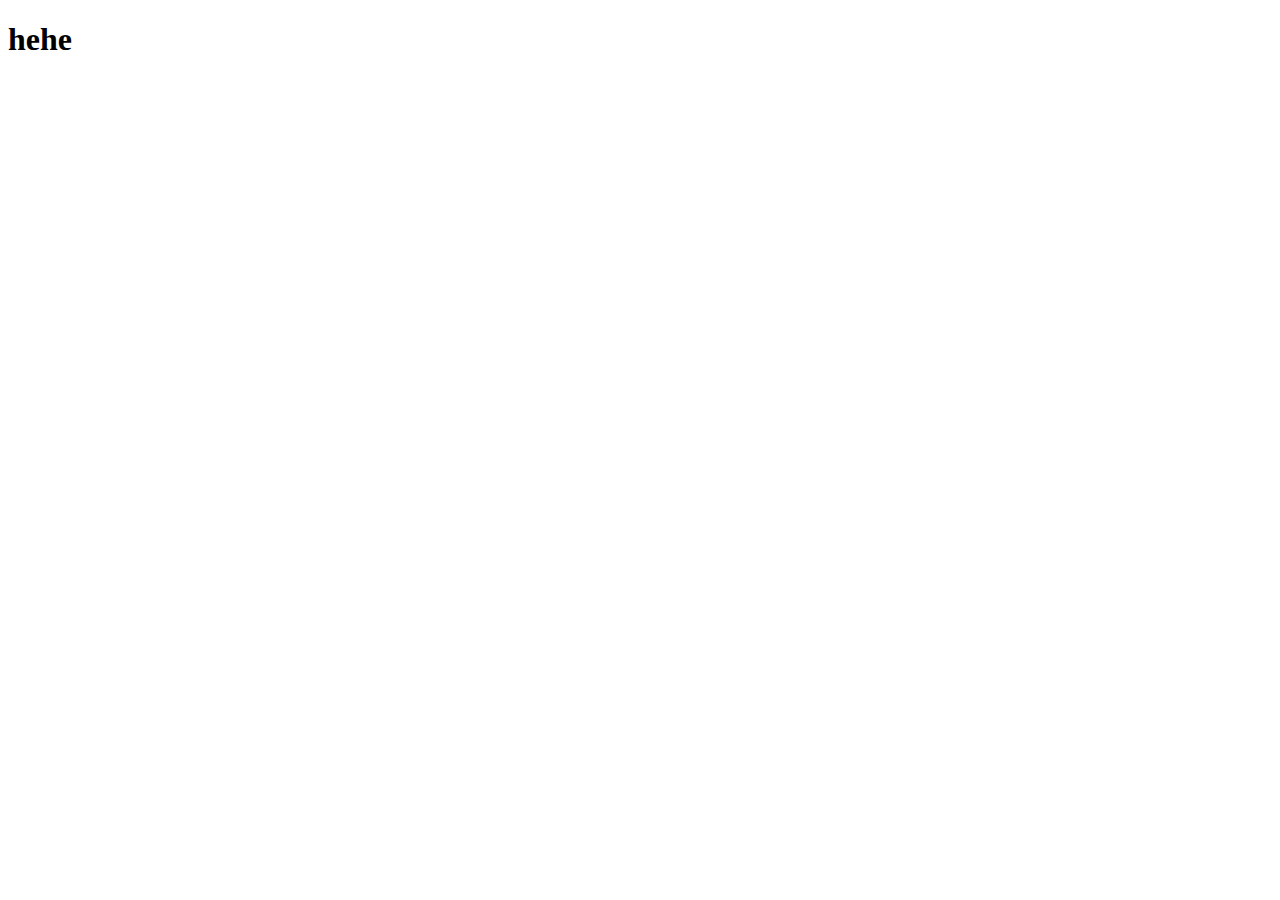
==== index.html @ 1c0e465a "First add" ====
<!DOCTYPE html>
<html lang="en">

<head>
     <meta charset="UTF-8">
     <meta http-equiv="X-UA-Compatible" content="IE=edge">
     <meta name="viewport" content="width=device-width, initial-scale=1.0">
     <title>Panda Commerce</title>
     <!-- bootstrap Stylesheet -->
     <link href="https://cdn.jsdelivr.net/npm/bootstrap@5.1.3/dist/css/bootstrap.min.css" rel="stylesheet"
          integrity="sha384-1BmE4kWBq78iYhFldvKuhfTAU6auU8tT94WrHftjDbrCEXSU1oBoqyl2QvZ6jIW3" crossorigin="anonymous">
</head>

<body>
     <header>
          <h1>hehe</h1>
     </header>




     <!-- js script -->
     <script src="https://cdn.jsdelivr.net/npm/@popperjs/core@2.10.2/dist/umd/popper.min.js"
          integrity="sha384-7+zCNj/IqJ95wo16oMtfsKbZ9ccEh31eOz1HGyDuCQ6wgnyJNSYdrPa03rtR1zdB"
          crossorigin="anonymous"></script>
     <script src="https://cdn.jsdelivr.net/npm/bootstrap@5.1.3/dist/js/bootstrap.min.js"
          integrity="sha384-QJHtvGhmr9XOIpI6YVutG+2QOK9T+ZnN4kzFN1RtK3zEFEIsxhlmWl5/YESvpZ13"
          crossorigin="anonymous"></script>
</body>

</html>
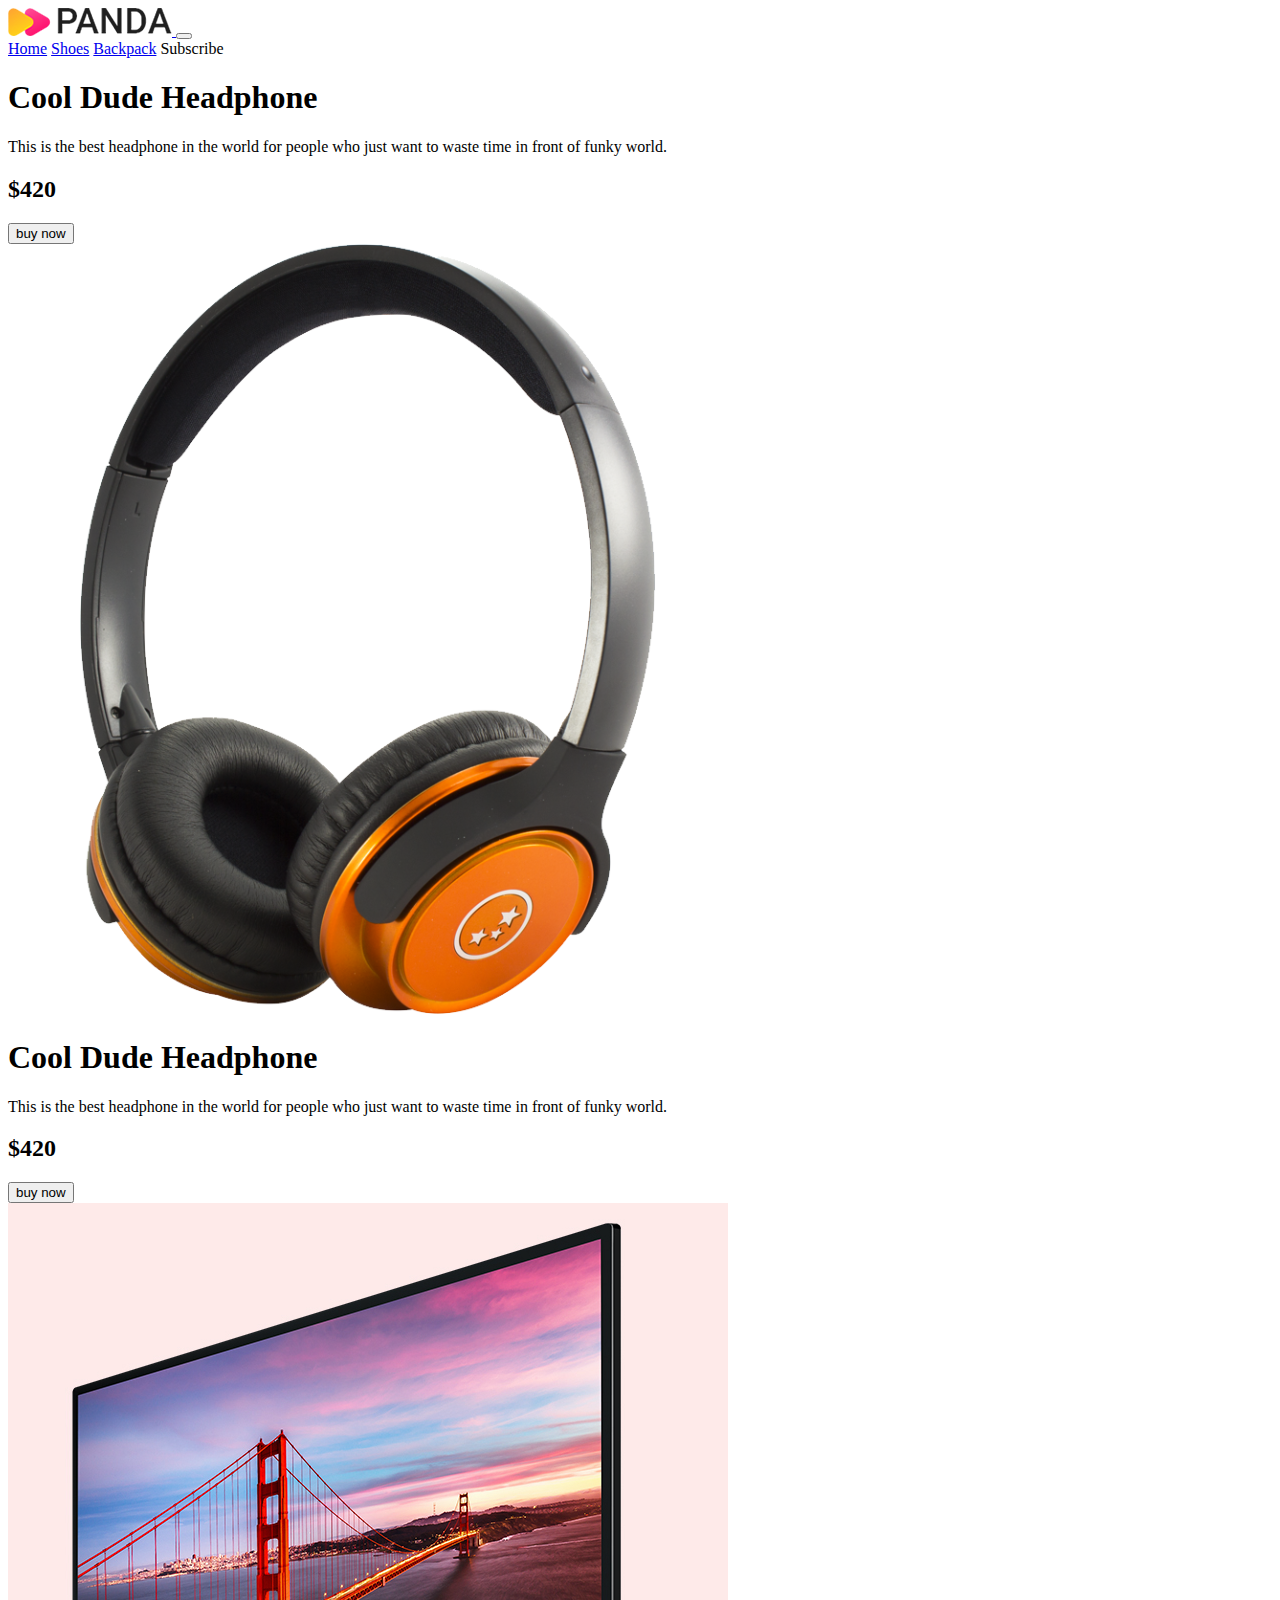
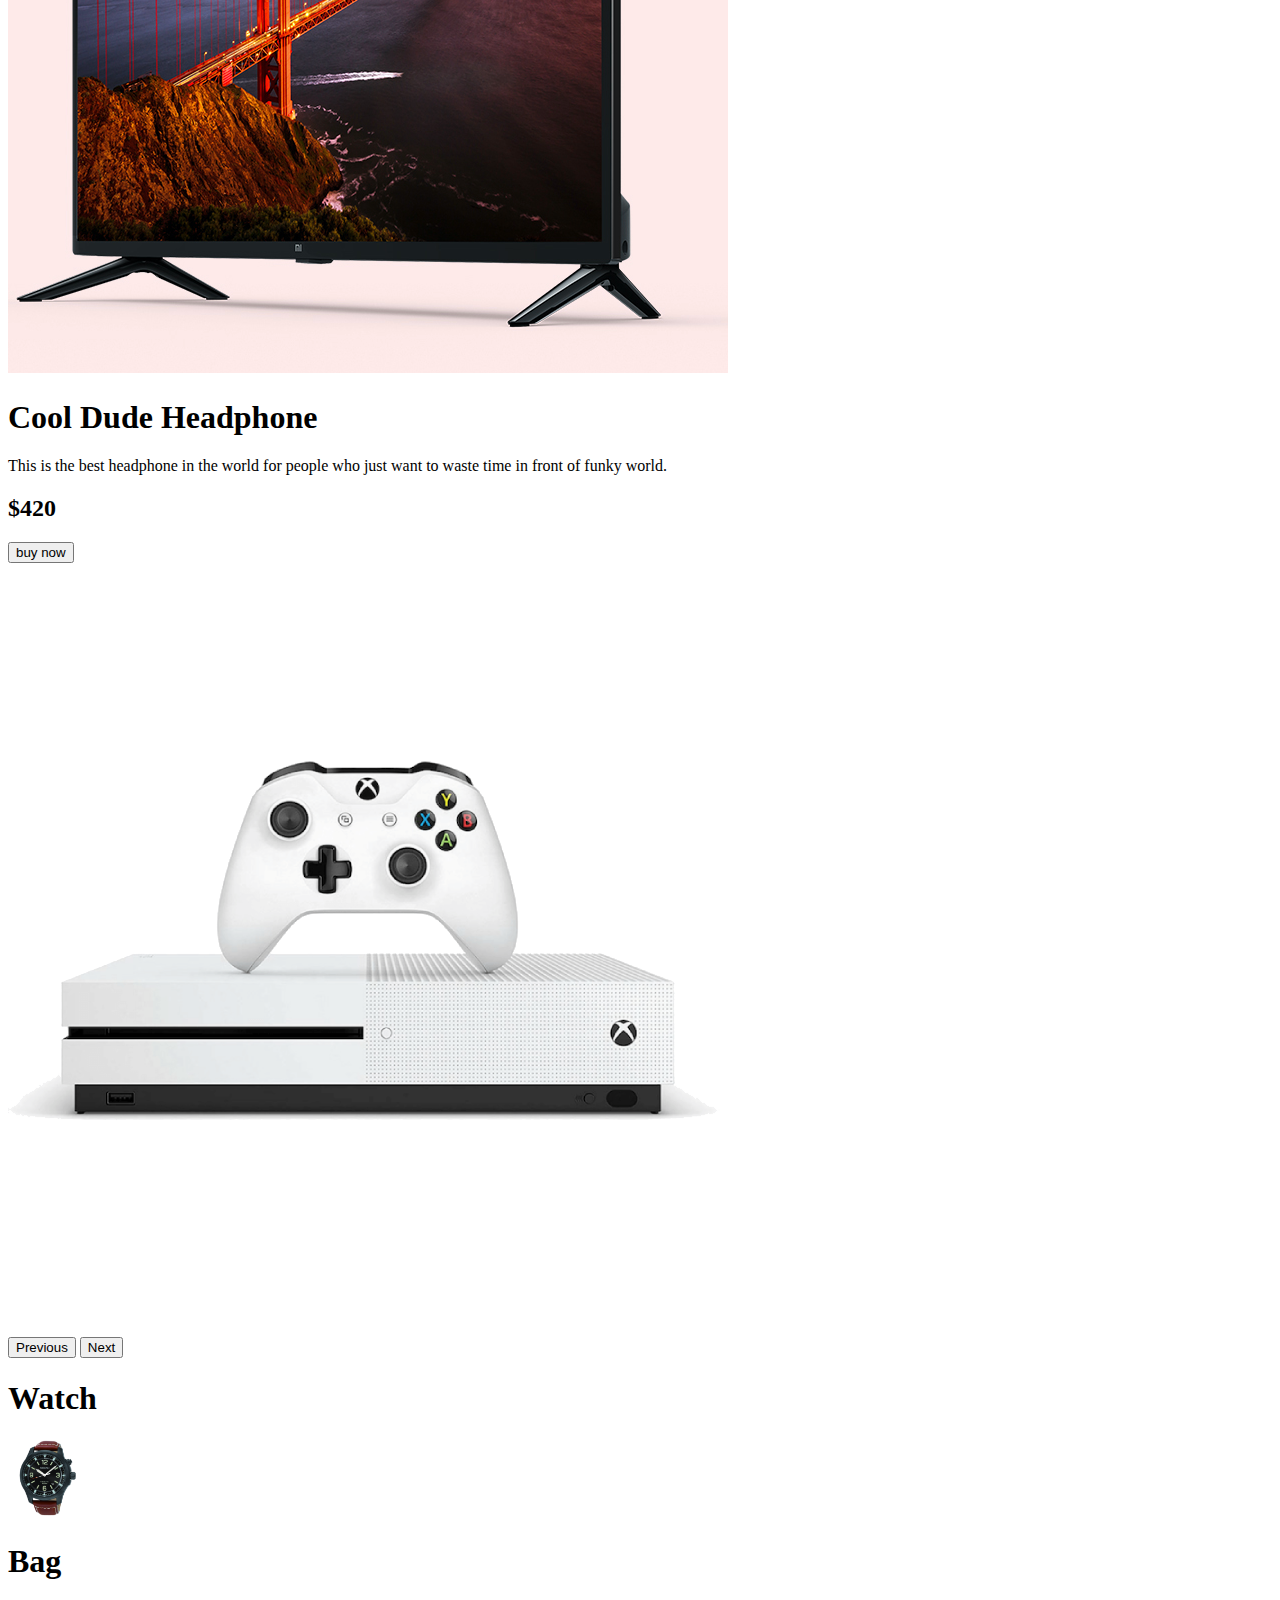
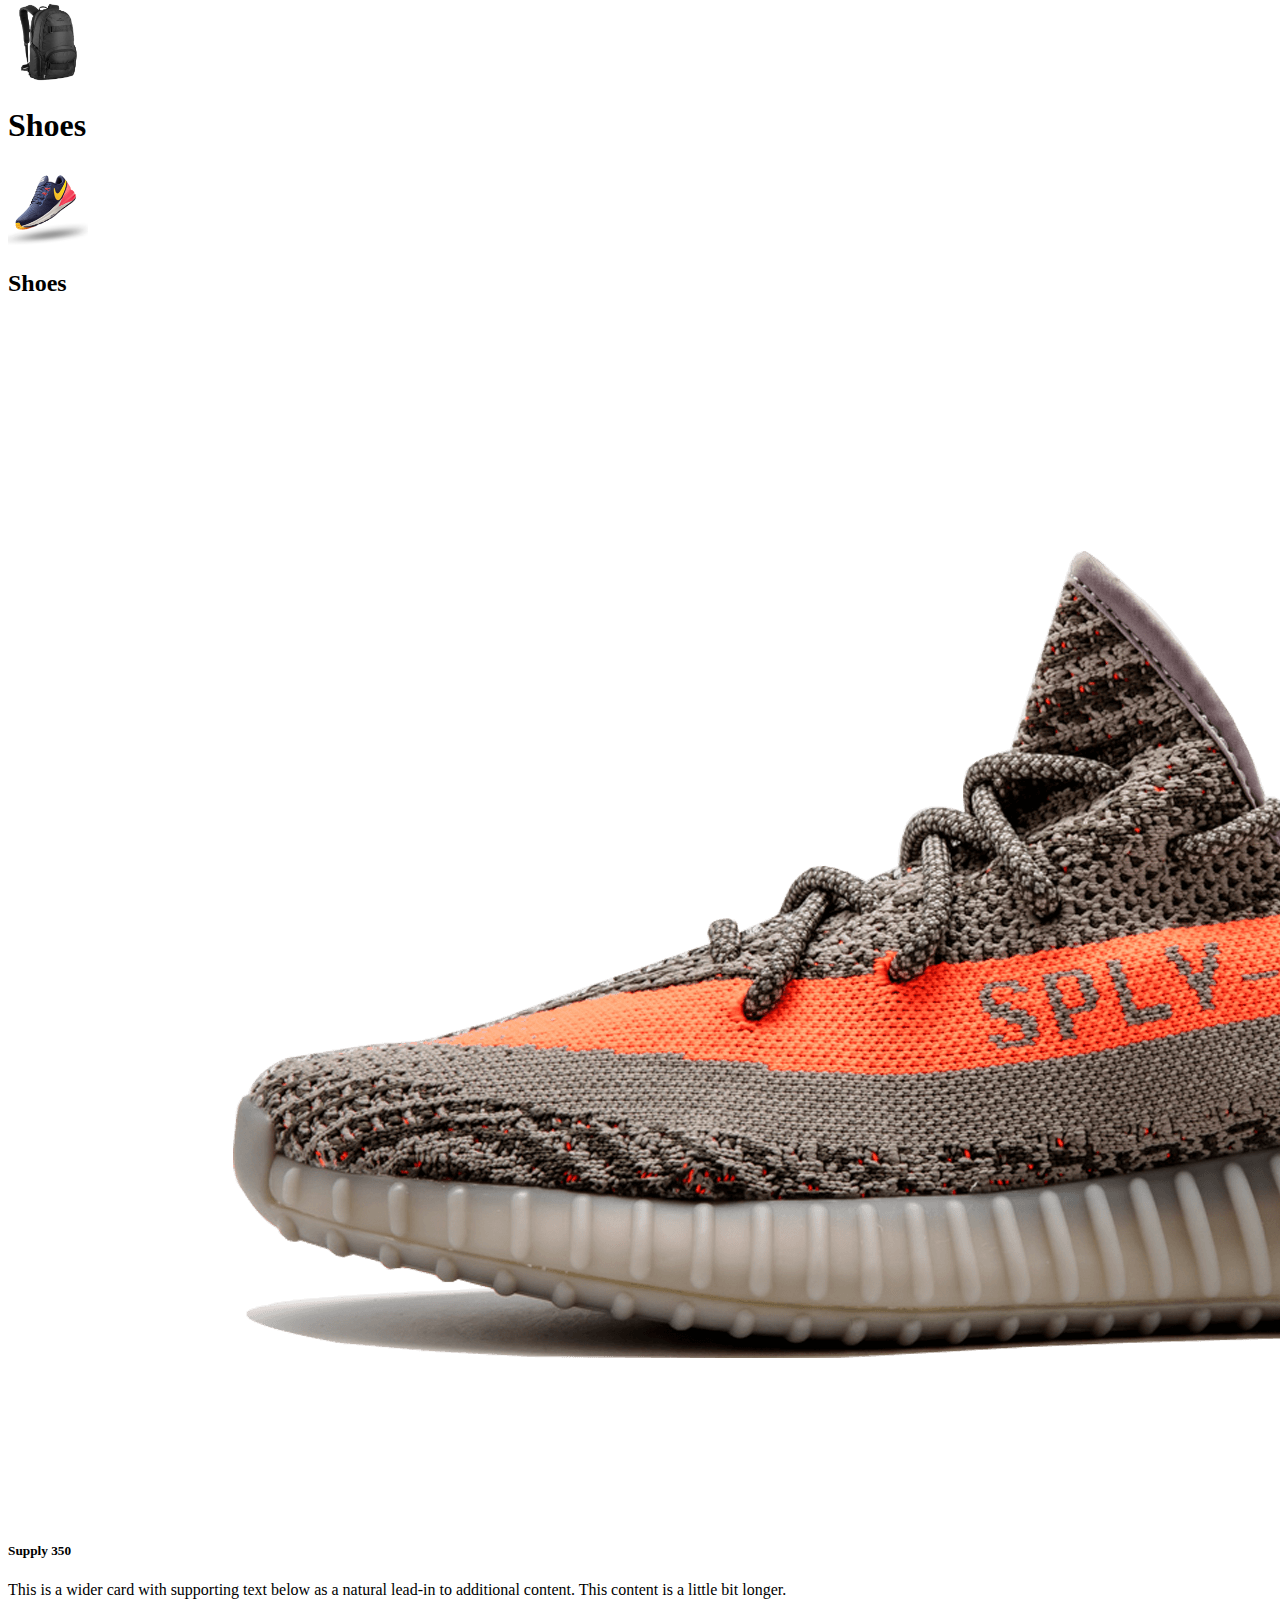
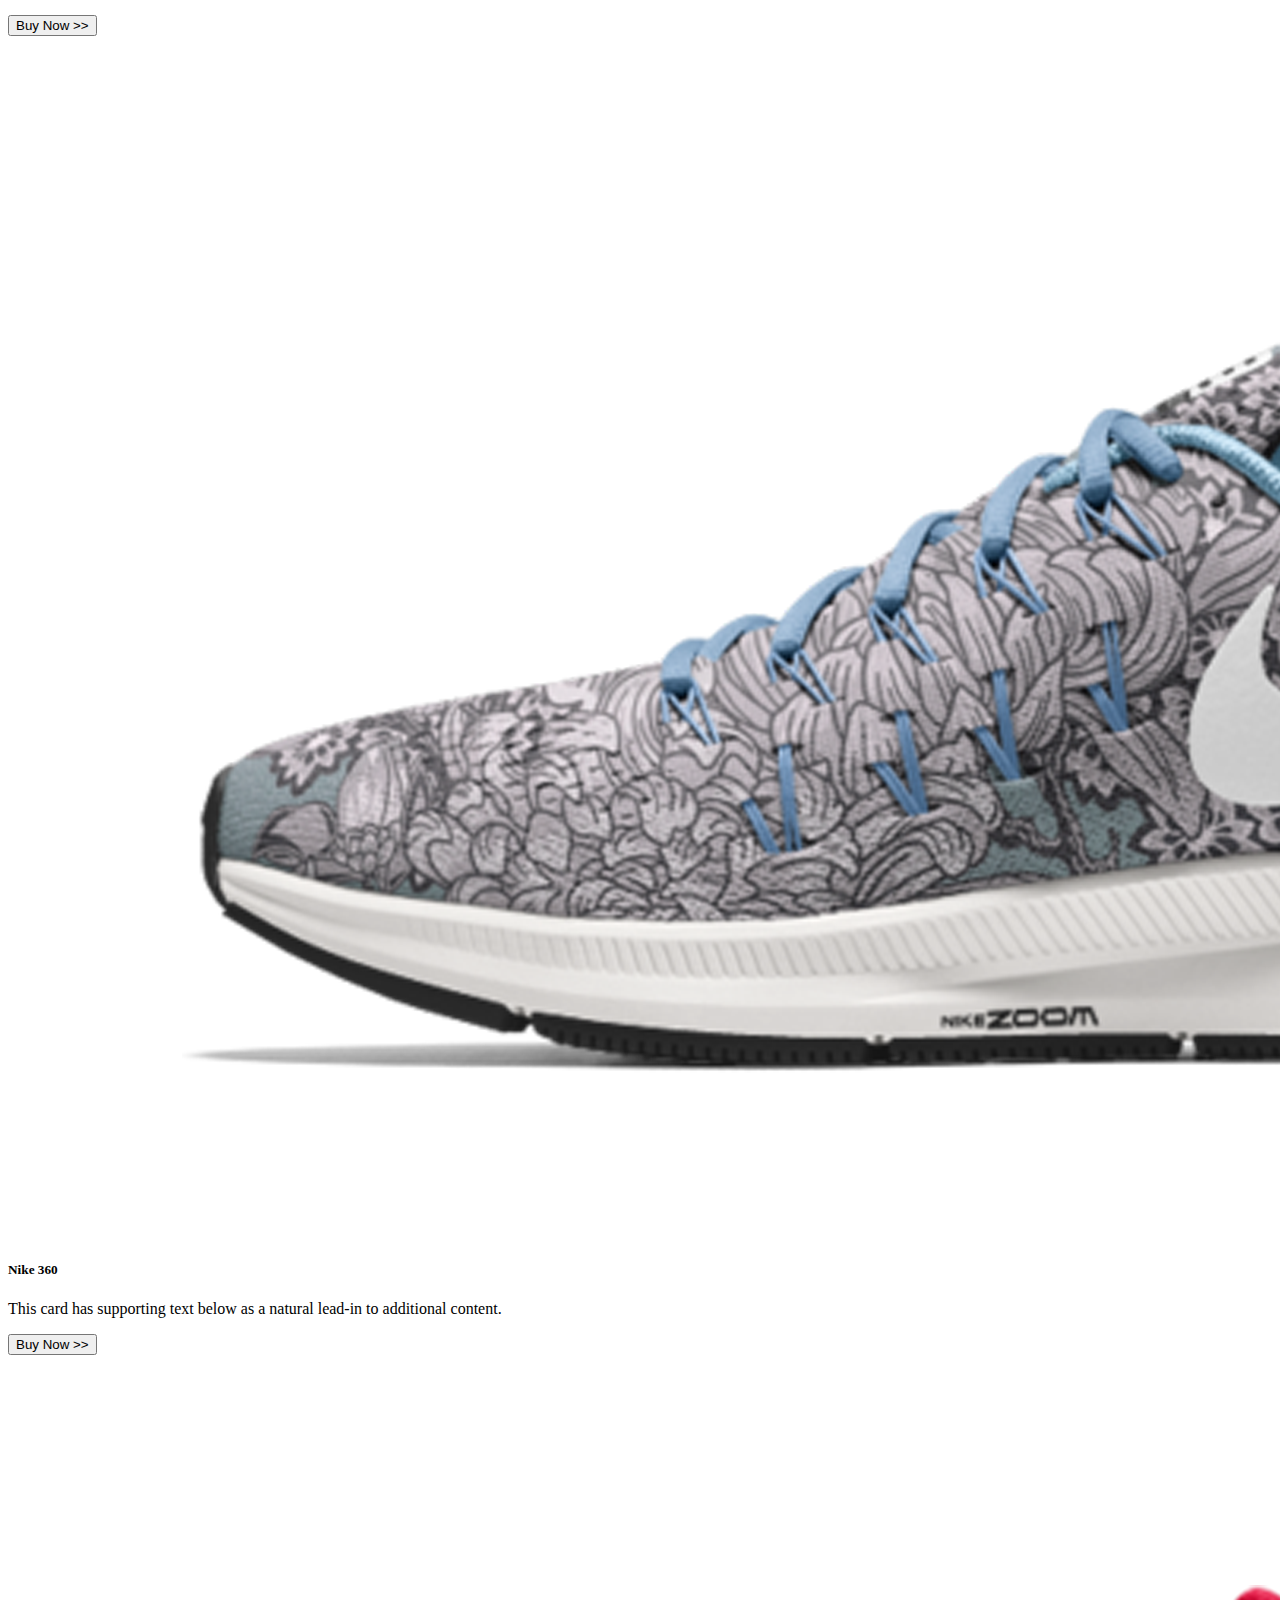
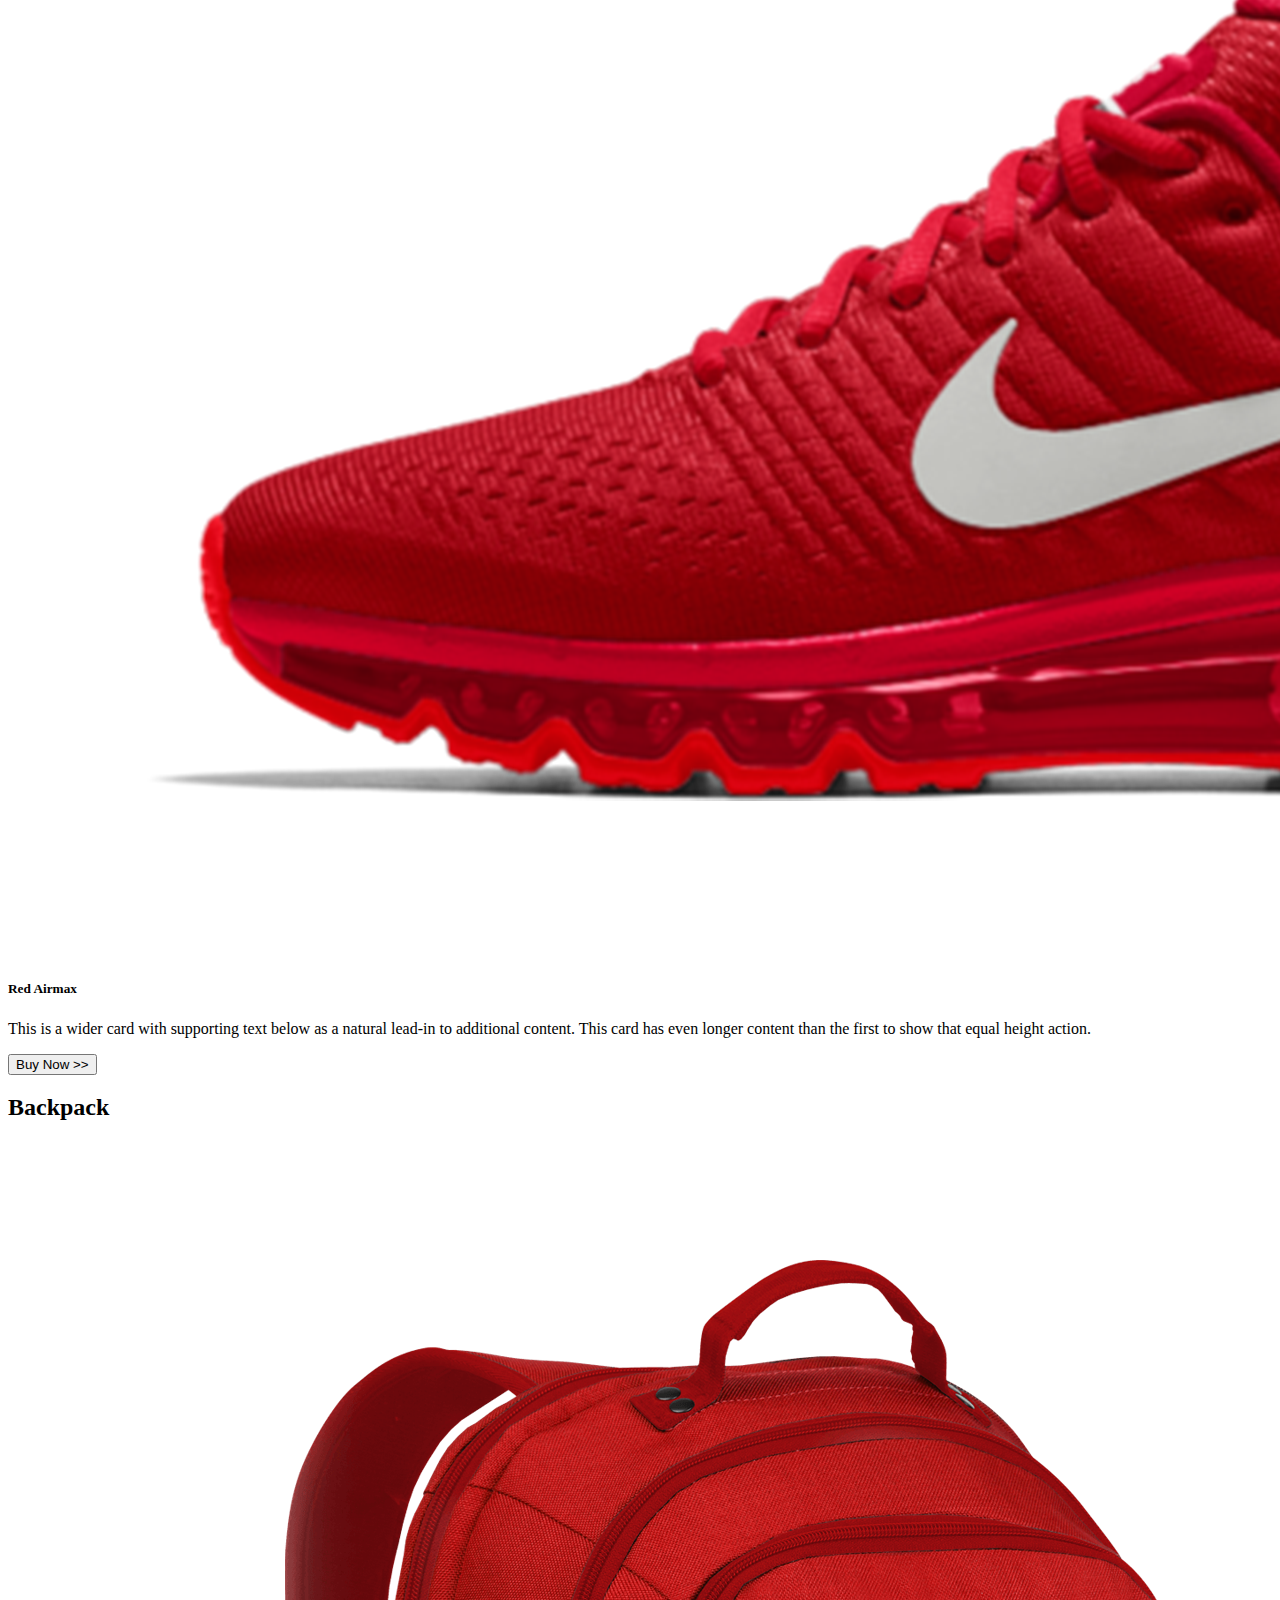
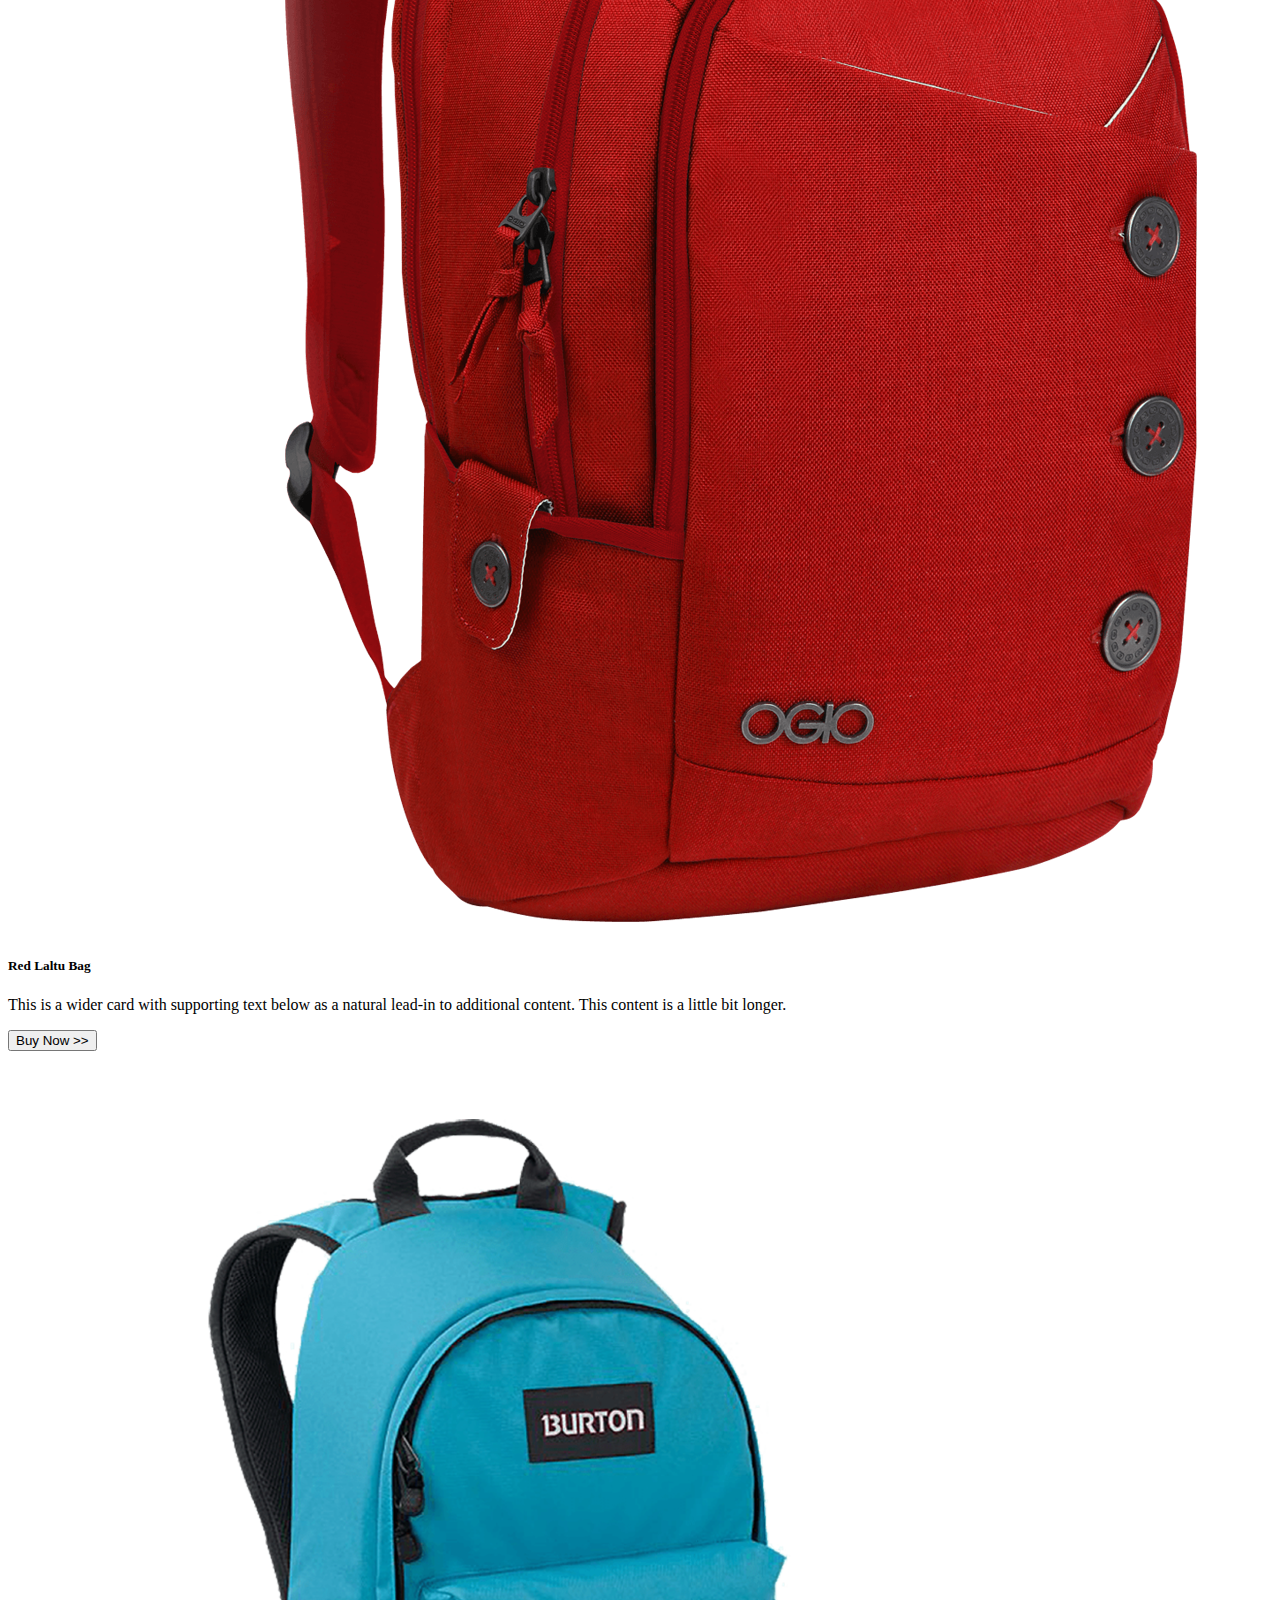
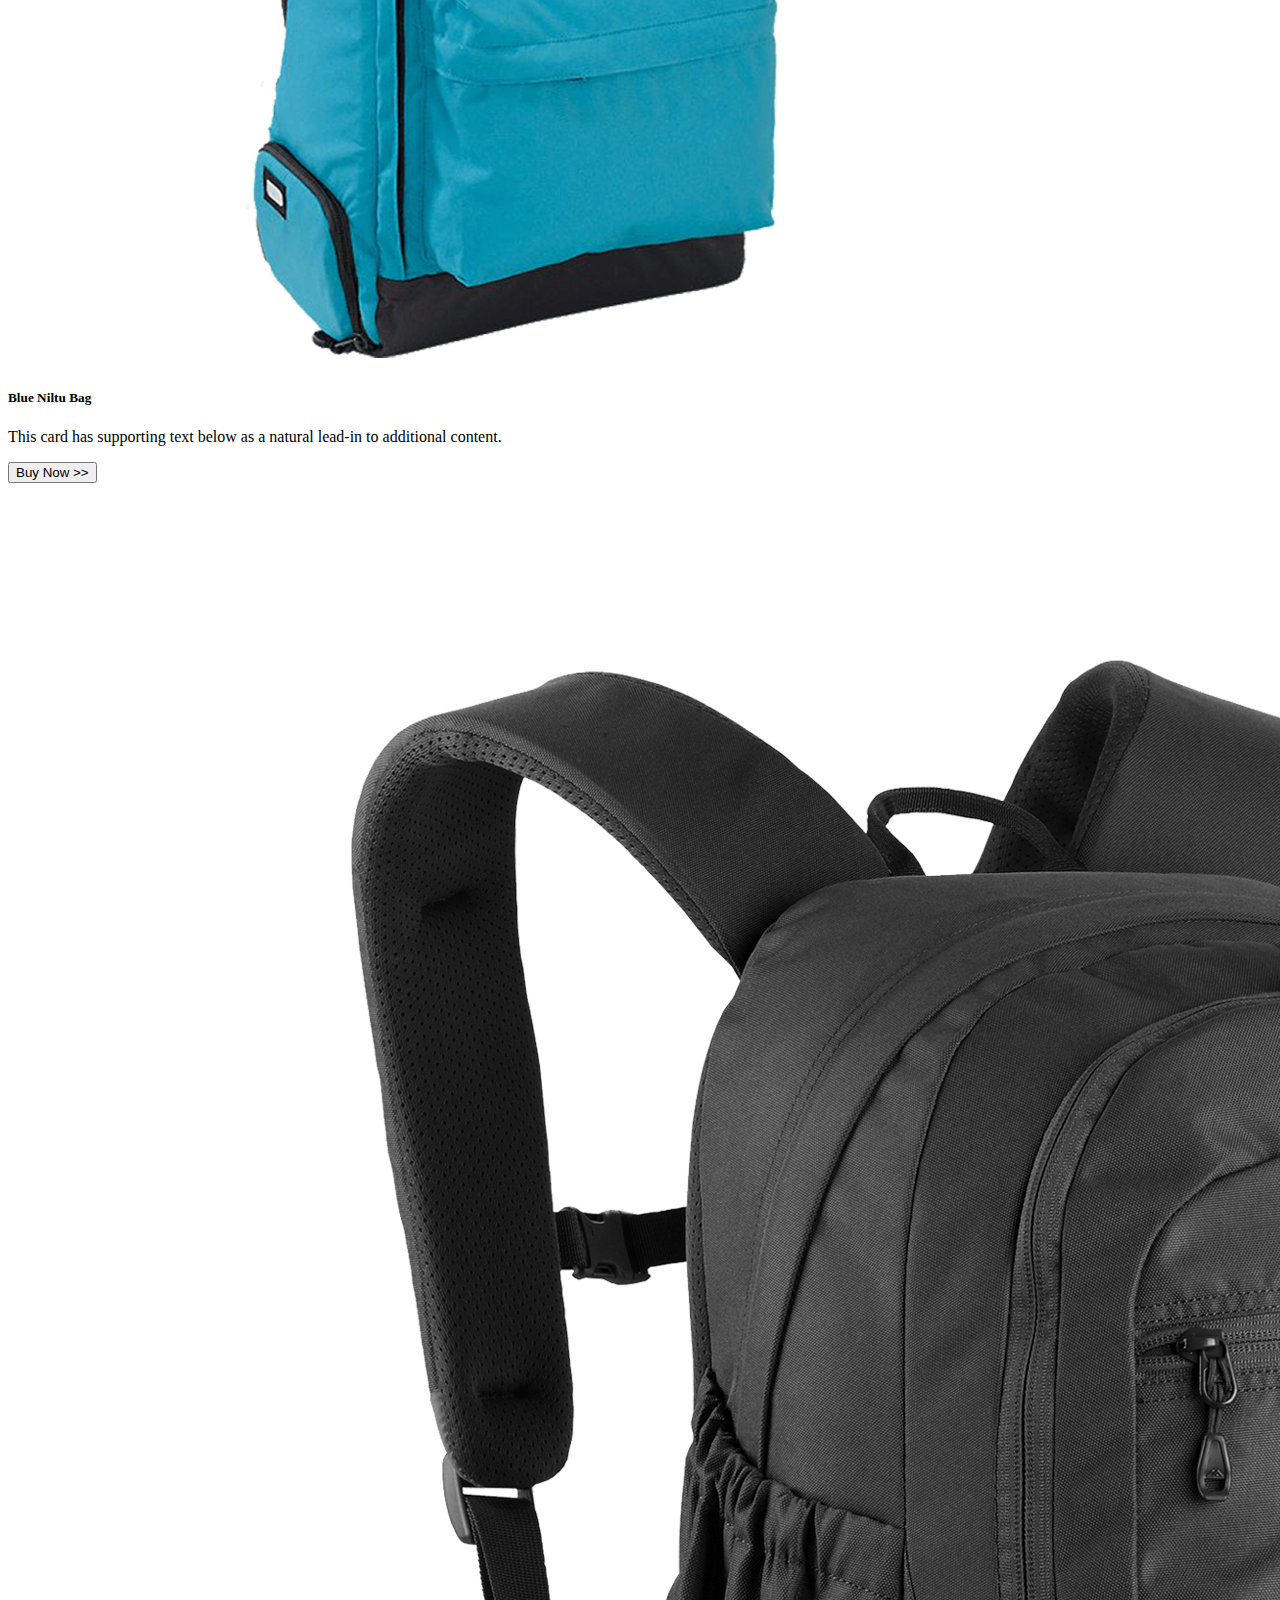
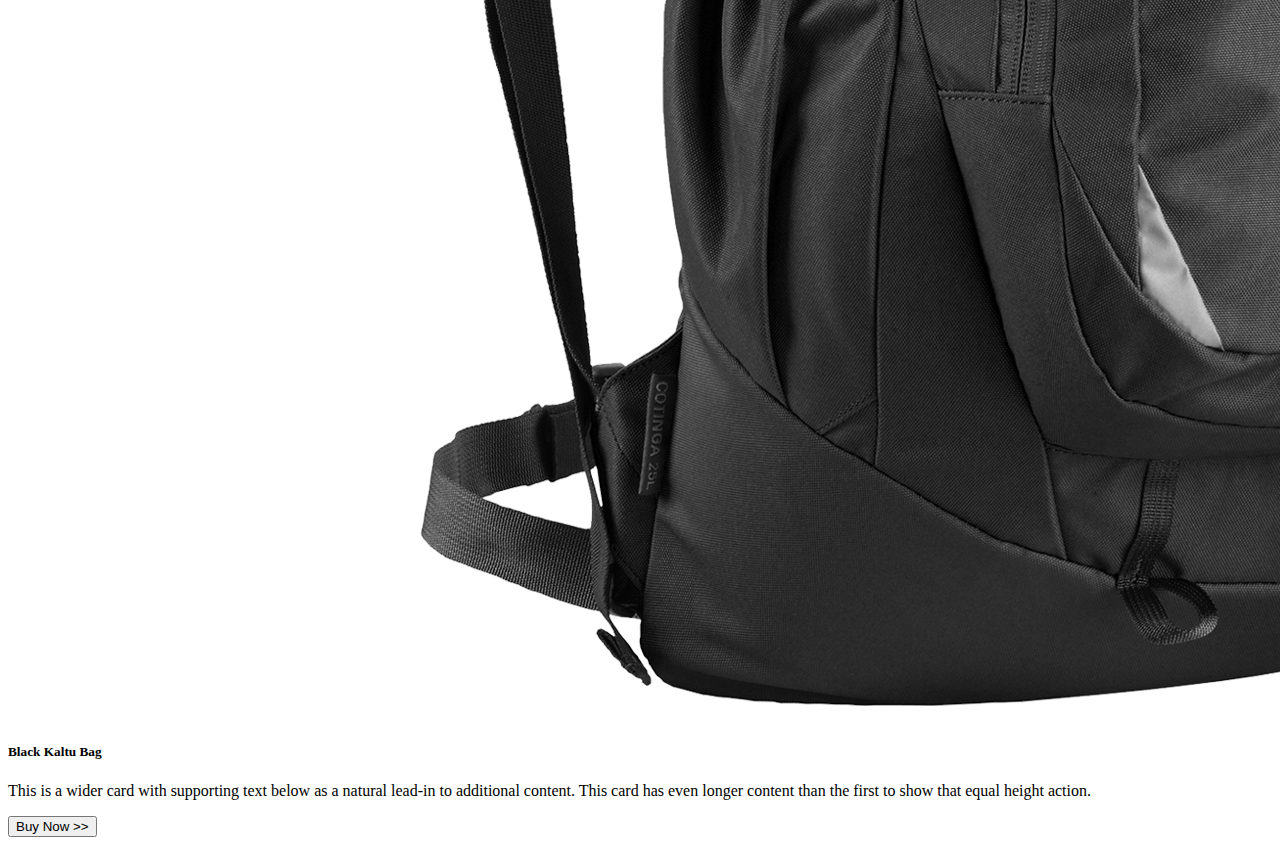
==== commit 6f41e798: "done bags" ====
--- a/index.html
+++ b/index.html
@@ -5,7 +5,7 @@
      <meta charset="UTF-8">
      <meta http-equiv="X-UA-Compatible" content="IE=edge">
      <meta name="viewport" content="width=device-width, initial-scale=1.0">
-     <title>Panda Commerce</title>
+     <title>My Panda</title>
      <!-- bootstrap Stylesheet -->
      <link href="https://cdn.jsdelivr.net/npm/bootstrap@5.1.3/dist/css/bootstrap.min.css" rel="stylesheet"
           integrity="sha384-1BmE4kWBq78iYhFldvKuhfTAU6auU8tT94WrHftjDbrCEXSU1oBoqyl2QvZ6jIW3" crossorigin="anonymous">
@@ -13,8 +13,226 @@
 
 <body>
      <header>
-          <h1>hehe</h1>
+          <nav class="navbar navbar-expand-lg navbar-light bg-light">
+               <div class="container">
+                    <a class="navbar-brand" href="#">
+                         <img src="/images/logo.png" alt="">
+                    </a>
+                    <button class="navbar-toggler" type="button" data-bs-toggle="collapse"
+                         data-bs-target="#navbarNavAltMarkup" aria-controls="navbarNavAltMarkup" aria-expanded="false"
+                         aria-label="Toggle navigation">
+                         <span class="navbar-toggler-icon"></span>
+                    </button>
+                    <div class="collapse navbar-collapse" id="navbarNavAltMarkup">
+                         <div class="navbar-nav">
+                              <a class="nav-link active" aria-current="page" href="#">Home</a>
+                              <a class="nav-link" href="#">Shoes</a>
+                              <a class="nav-link" href="#">Backpack</a>
+                              <a class="nav-link">Subscribe</a>
+                         </div>
+                    </div>
+               </div>
+          </nav>
+
+
+
+          <!--========================== image slider ================================ -->
+
+
+
+          <section class="container">
+               <div id="carouselExampleControls" class="carousel slide" data-bs-ride="carousel">
+                    <div class="carousel-inner">
+                         <div class="carousel-item active">
+                              <div class="row bg-dark bg-gradient p-5 d-flex align-items-center">
+                                   <div class="col-lg-7">
+                                        <h1>Cool Dude Headphone</h1>
+                                        <p>This is the best headphone in the world for people who just want to waste
+                                             time in front of funky world.</p>
+                                        <h2>$420</h2>
+                                        <button class="btn btn-warning">buy now</button>
+                                   </div>
+                                   <div class="col-lg-5">
+                                        <img src="/images/banner-images/headphone.png" class="d-block w-100" alt="...">
+                                   </div>
+                              </div>
+                         </div>
+                         <div class="carousel-item">
+                              <div class="row bg-dark bg-gradient p-5 d-flex align-items-center">
+                                   <div class="col-lg-7">
+                                        <h1>Cool Dude Headphone</h1>
+                                        <p>This is the best headphone in the world for people who just want to waste
+                                             time in front of funky world.</p>
+                                        <h2>$420</h2>
+                                        <button class="btn btn-warning">buy now</button>
+                                   </div>
+                                   <div class="col-lg-5">
+                                        <img src="/images/banner-images/tv.png" class="d-block w-100" alt="...">
+                                   </div>
+                              </div>
+                         </div>
+                         <div class="carousel-item">
+                              <div class="row bg-dark bg-gradient p-5 d-flex align-items-center">
+                                   <div class="col-lg-7">
+                                        <h1>Cool Dude Headphone</h1>
+                                        <p>This is the best headphone in the world for people who just want to waste
+                                             time in front of funky world.</p>
+                                        <h2>$420</h2>
+                                        <button class="btn btn-warning">buy now</button>
+                                   </div>
+                                   <div class="col-lg-5">
+                                        <img src="/images/banner-images/xbox.png" class="d-block w-100" alt="...">
+                                   </div>
+                              </div>
+                         </div>
+                    </div>
+                    <button class="carousel-control-prev" type="button" data-bs-target="#carouselExampleControls"
+                         data-bs-slide="prev">
+                         <span class="carousel-control-prev-icon" aria-hidden="true"></span>
+                         <span class="visually-hidden">Previous</span>
+                    </button>
+                    <button class="carousel-control-next" type="button" data-bs-target="#carouselExampleControls"
+                         data-bs-slide="next">
+                         <span class="carousel-control-next-icon" aria-hidden="true"></span>
+                         <span class="visually-hidden">Next</span>
+                    </button>
+               </div>
+          </section>
      </header>
+     <main>
+
+          <!--========================== Catagories ================================ -->
+
+
+          <section class="container my-5">
+               <div class="row g-4">
+                    <div class="col-lg-4 col-md-6">
+                         <div class="p-3 border bg-warning d-flex align-items-center justify-content-between rounded-3">
+                              <h1 class="text-white">Watch</h1>
+                              <img width="80px" src="/images/categories/watch.png" alt="">
+                         </div>
+                    </div>
+                    <div class="col-lg-4 col-md-6">
+                         <div class="p-3 border bg-success d-flex align-items-center justify-content-between rounded-3">
+                              <h1 class="text-white">Bag</h1>
+                              <img width="80px" src="/images/categories/bag.png" alt="">
+                         </div>
+                    </div>
+                    <div class="col-lg-4 col-md-6">
+                         <div class="p-3 border bg-primary d-flex align-items-center justify-content-between rounded-3">
+                              <h1 class="text-white">Shoes</h1>
+                              <img width="80px" src="/images/categories/shoes.png" alt="">
+                         </div>
+                    </div>
+
+               </div>
+          </section>
+
+          <!--========================== Catagories end... ================================ -->
+
+          <!--========================== Shoes ================================ -->
+
+
+          <section class="container my-5">
+               <h2>Shoes</h2>
+               <div class="row row-cols-1 row-cols-md-2  row-cols-lg-3 g-4">
+                    <div class="col">
+                         <div class="card border-0 shadow h-100">
+                              <img src="/images/shoes/shoe-1.png" class="card-img-top" alt="...">
+                              <div class="card-body">
+                                   <h5 class="card-title">Supply 350</h5>
+                                   <p class="card-text">This is a wider card with supporting text below as a natural
+                                        lead-in to additional content. This content is a little bit longer.</p>
+                              </div>
+                              <div class="m-3">
+                                   <button class="btn btn-dark">Buy Now >></button>
+                              </div>
+                         </div>
+                    </div>
+                    <div class="col">
+                         <div class="card border-0 shadow h-100">
+                              <img src="/images/shoes/shoe-2.png" class="card-img-top" alt="...">
+                              <div class="card-body">
+                                   <h5 class="card-title">Nike 360</h5>
+                                   <p class="card-text">This card has supporting text below as a natural lead-in to
+                                        additional content.</p>
+                              </div>
+                              <div class="m-3">
+                                   <button class="btn btn-dark">Buy Now >></button>
+                              </div>
+                         </div>
+                    </div>
+                    <div class="col">
+                         <div class="card border-0 shadow h-100">
+                              <img src="/images/shoes/shoe-3.png" class="card-img-top" alt="...">
+                              <div class="card-body">
+                                   <h5 class="card-title">Red Airmax</h5>
+                                   <p class="card-text">This is a wider card with supporting text below as a natural
+                                        lead-in to additional content. This card has even longer content than the first
+                                        to show that equal height action.</p>
+                              </div>
+                              <div class="m-3">
+                                   <button class="btn btn-dark">Buy Now >></button>
+                              </div>
+                         </div>
+                    </div>
+               </div>
+          </section>
+          <!--========================== Shoes end ================================ -->
+
+          <!--========================== Bags ================================ -->
+
+          <section class="container my-5">
+               <h2>Backpack</h2>
+               <div class="row row-cols-1 row-cols-md-2  row-cols-lg-3 g-4">
+                    <div class="col">
+                         <div class="card border-0 shadow h-100">
+                              <img src="/images/bags/bag-1.png" class="card-img-top" alt="...">
+                              <div class="card-body">
+                                   <h5 class="card-title">Red Laltu Bag</h5>
+                                   <p class="card-text">This is a wider card with supporting text below as a natural
+                                        lead-in to additional content. This content is a little bit longer.</p>
+                              </div>
+                              <div class="m-3">
+                                   <button class="btn btn-dark">Buy Now >></button>
+                              </div>
+                         </div>
+                    </div>
+                    <div class="col">
+                         <div class="card border-0 shadow h-100">
+                              <img src="/images/bags/bag-2.png" class="card-img-top" alt="...">
+                              <div class="card-body">
+                                   <h5 class="card-title">Blue Niltu Bag</h5>
+                                   <p class="card-text">This card has supporting text below as a natural lead-in to
+                                        additional content.</p>
+                              </div>
+                              <div class="m-3">
+                                   <button class="btn btn-dark">Buy Now >></button>
+                              </div>
+                         </div>
+                    </div>
+                    <div class="col">
+                         <div class="card border-0 shadow h-100">
+                              <img src="/images/bags/bag-3.png" class="card-img-top" alt="...">
+                              <div class="card-body">
+                                   <h5 class="card-title">Black Kaltu Bag</h5>
+                                   <p class="card-text">This is a wider card with supporting text below as a natural
+                                        lead-in to additional content. This card has even longer content than the first
+                                        to show that equal height action.</p>
+                              </div>
+                              <div class="m-3">
+                                   <button class="btn btn-dark">Buy Now >></button>
+                              </div>
+                         </div>
+                    </div>
+               </div>
+          </section>
+
+
+     </main>
+     <footer>
+
+     </footer>
 
 
 
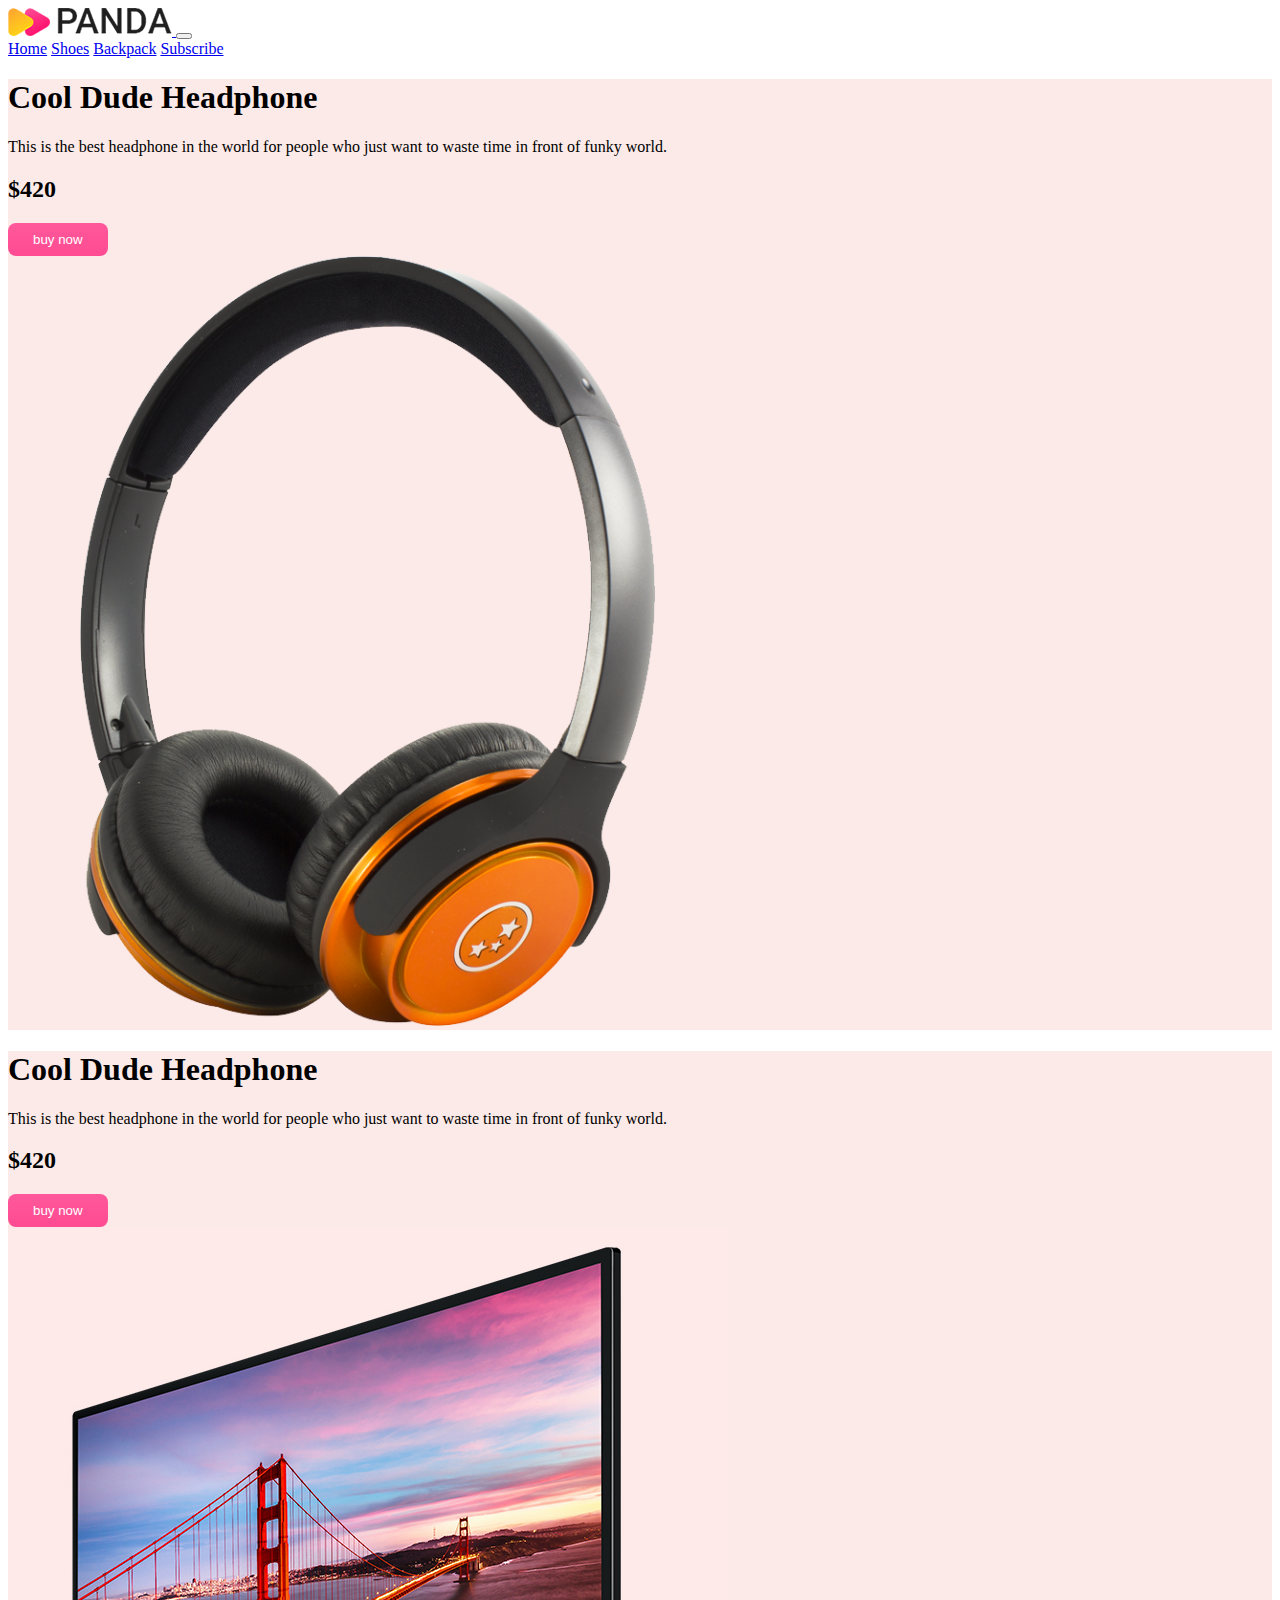
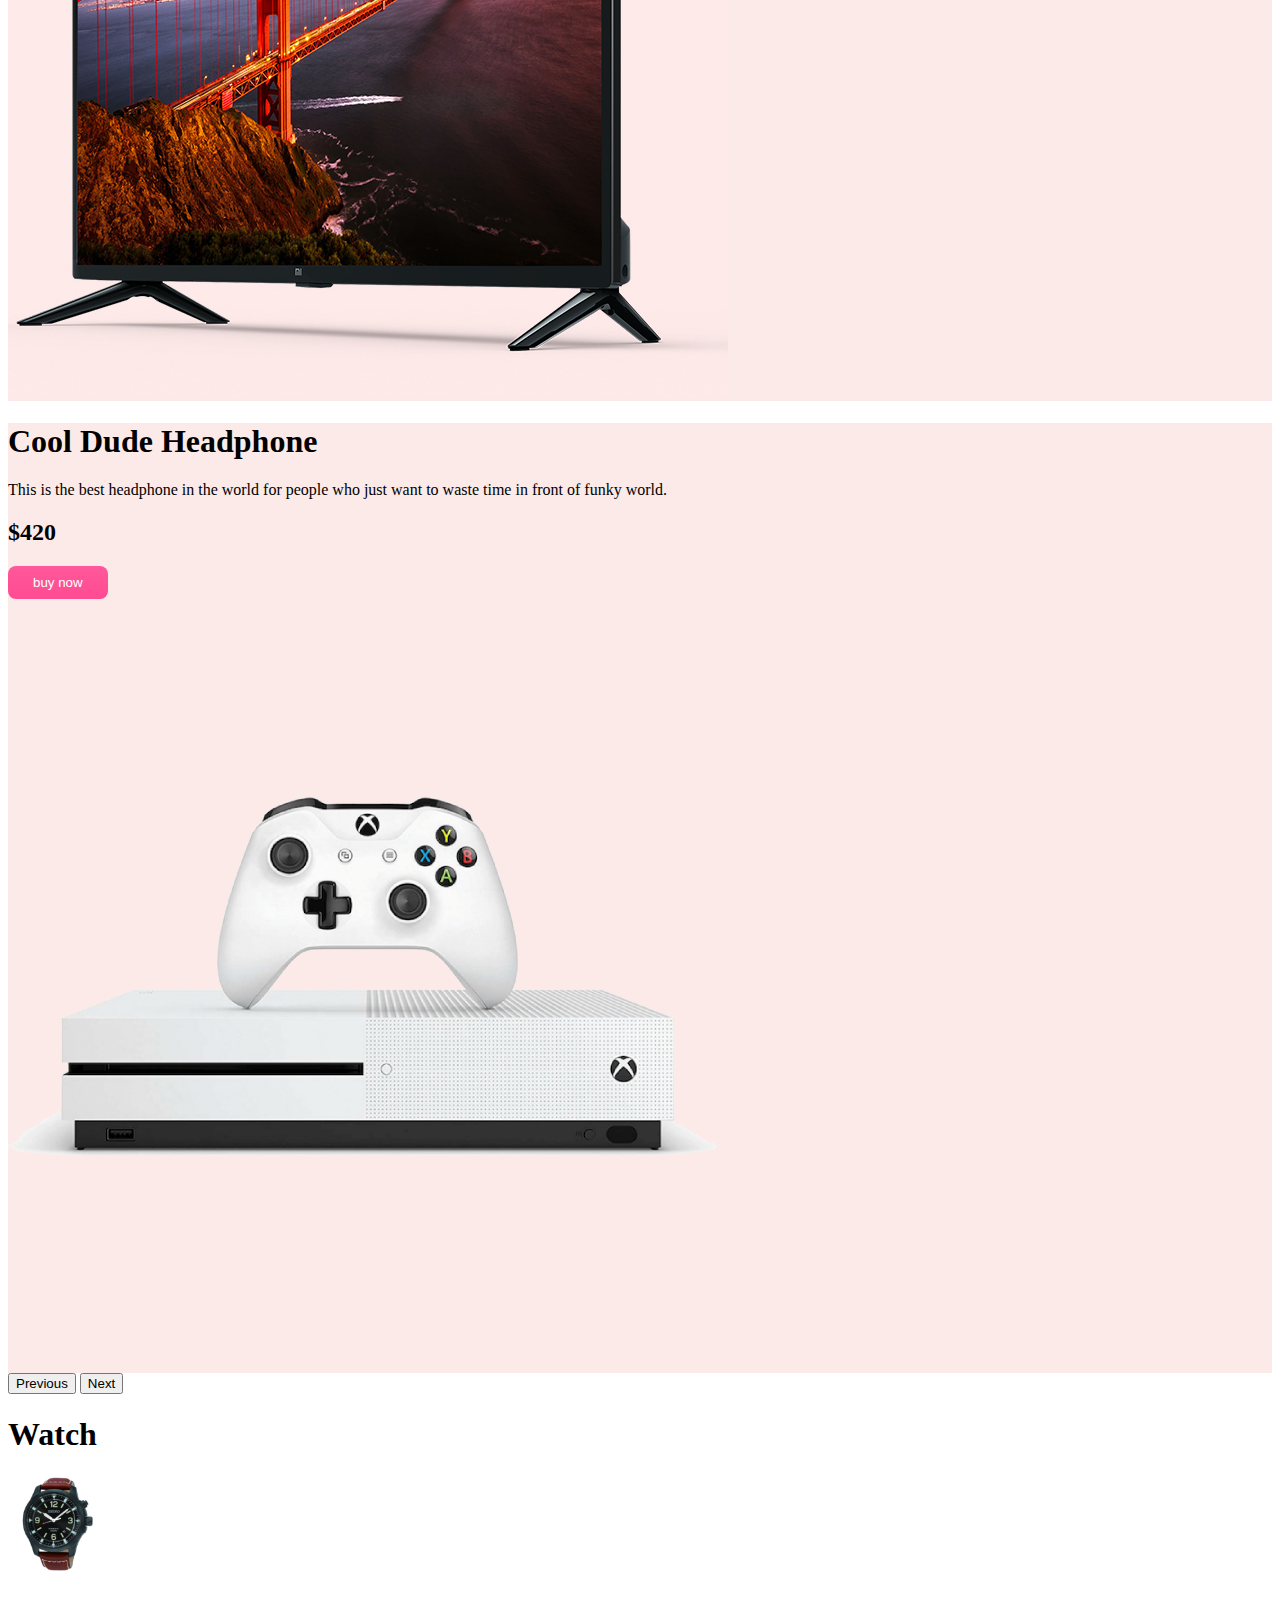
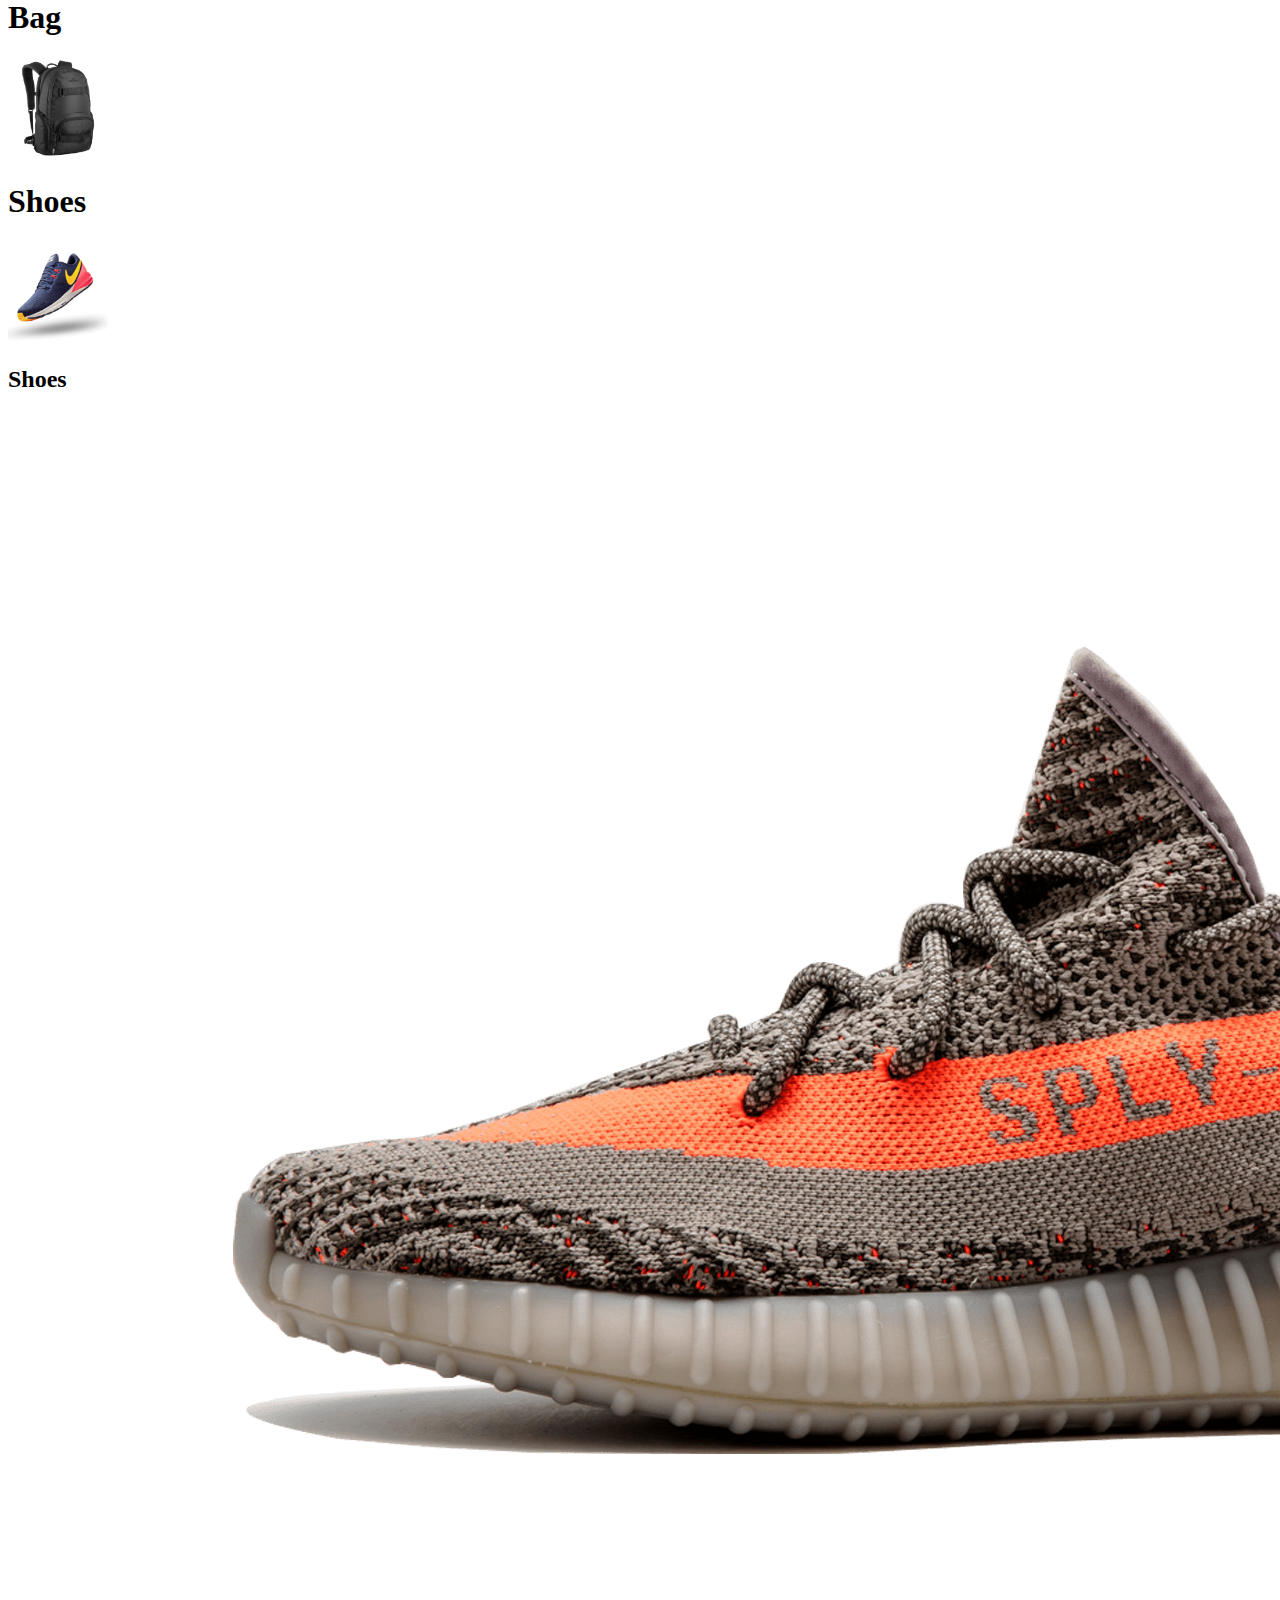
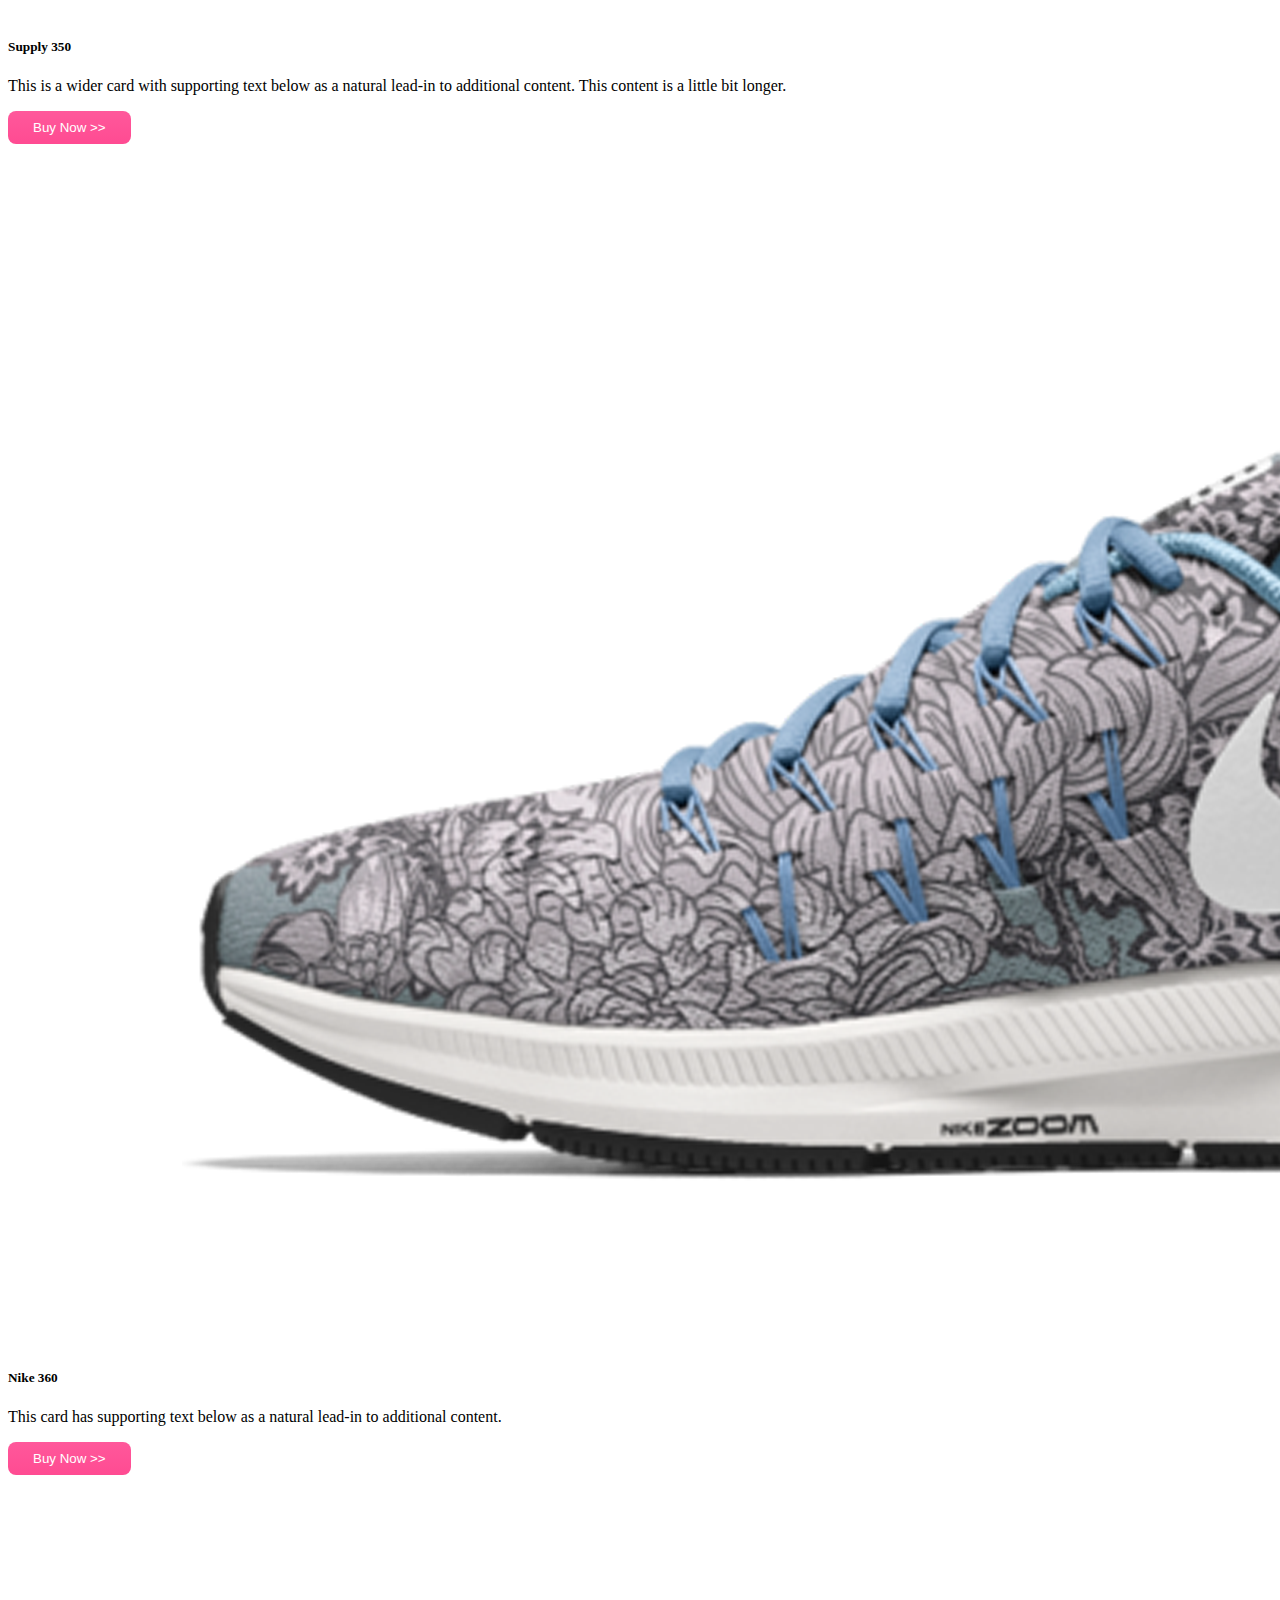
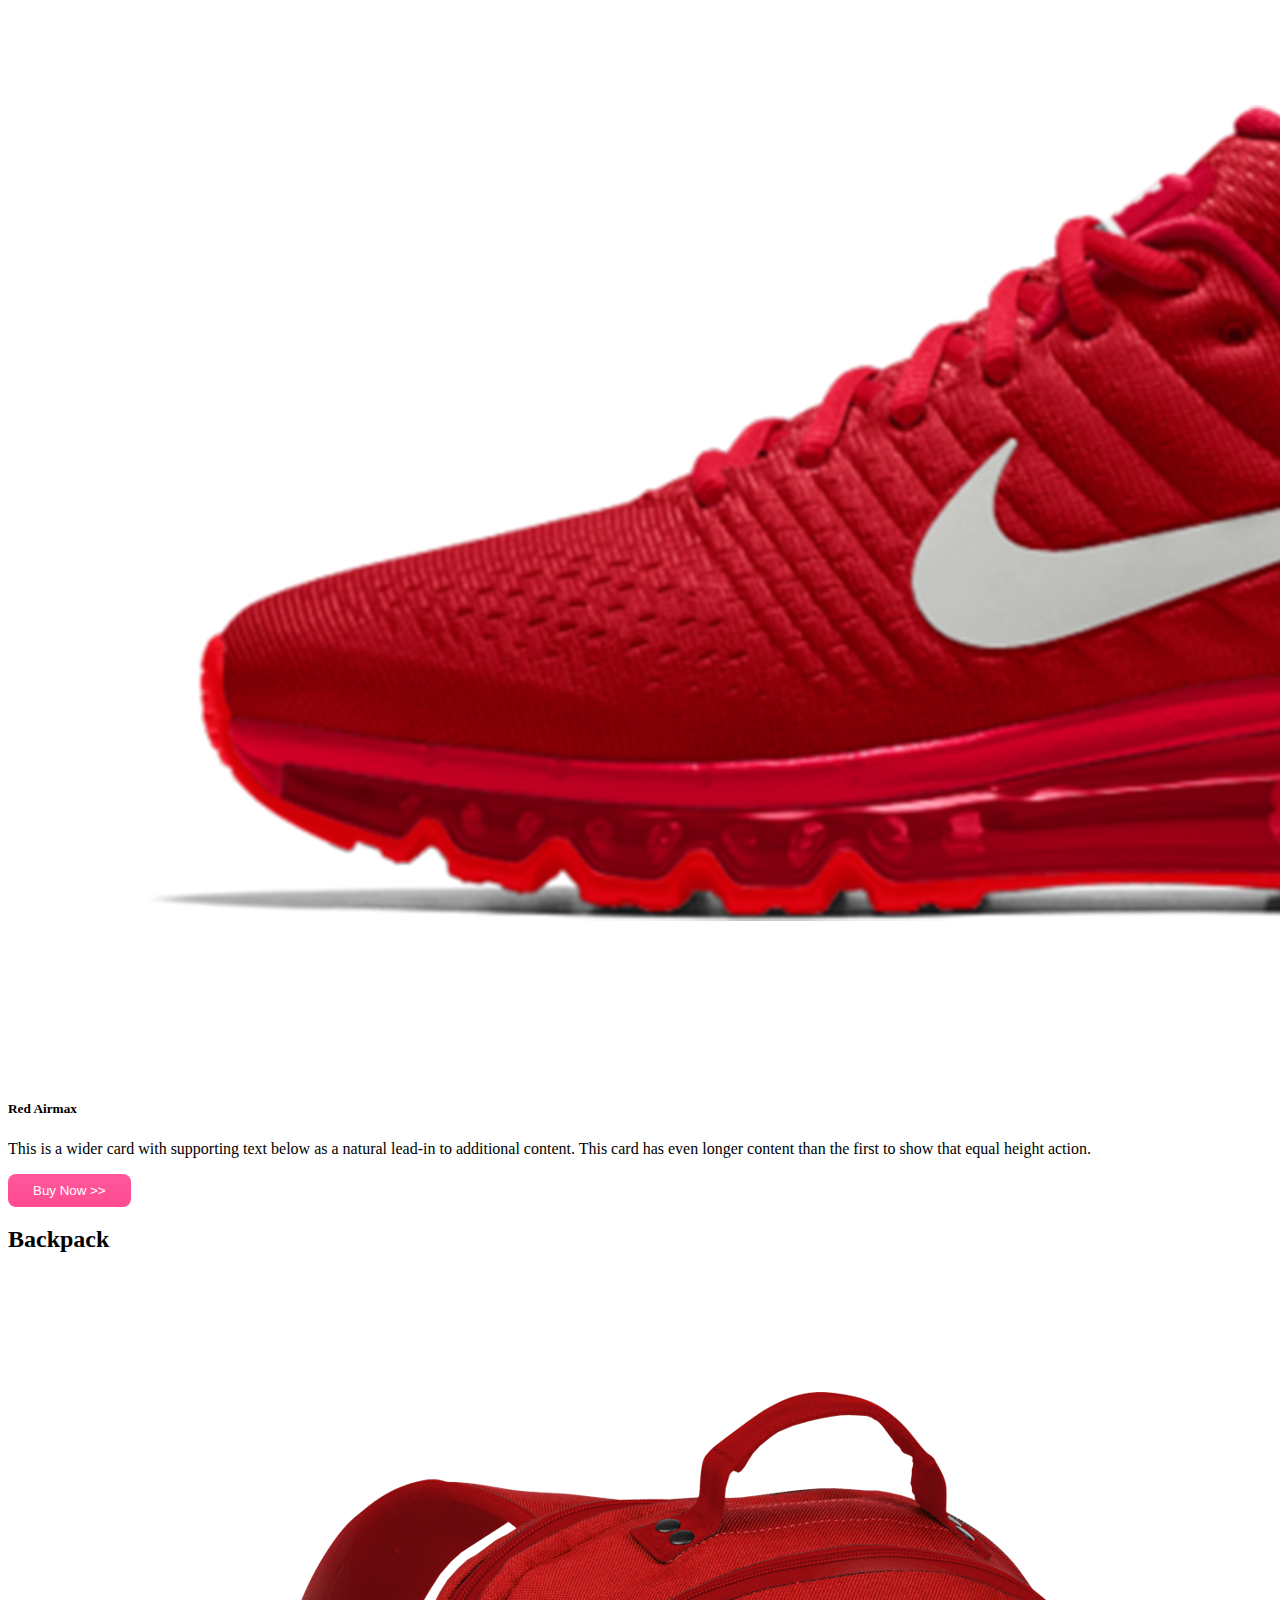
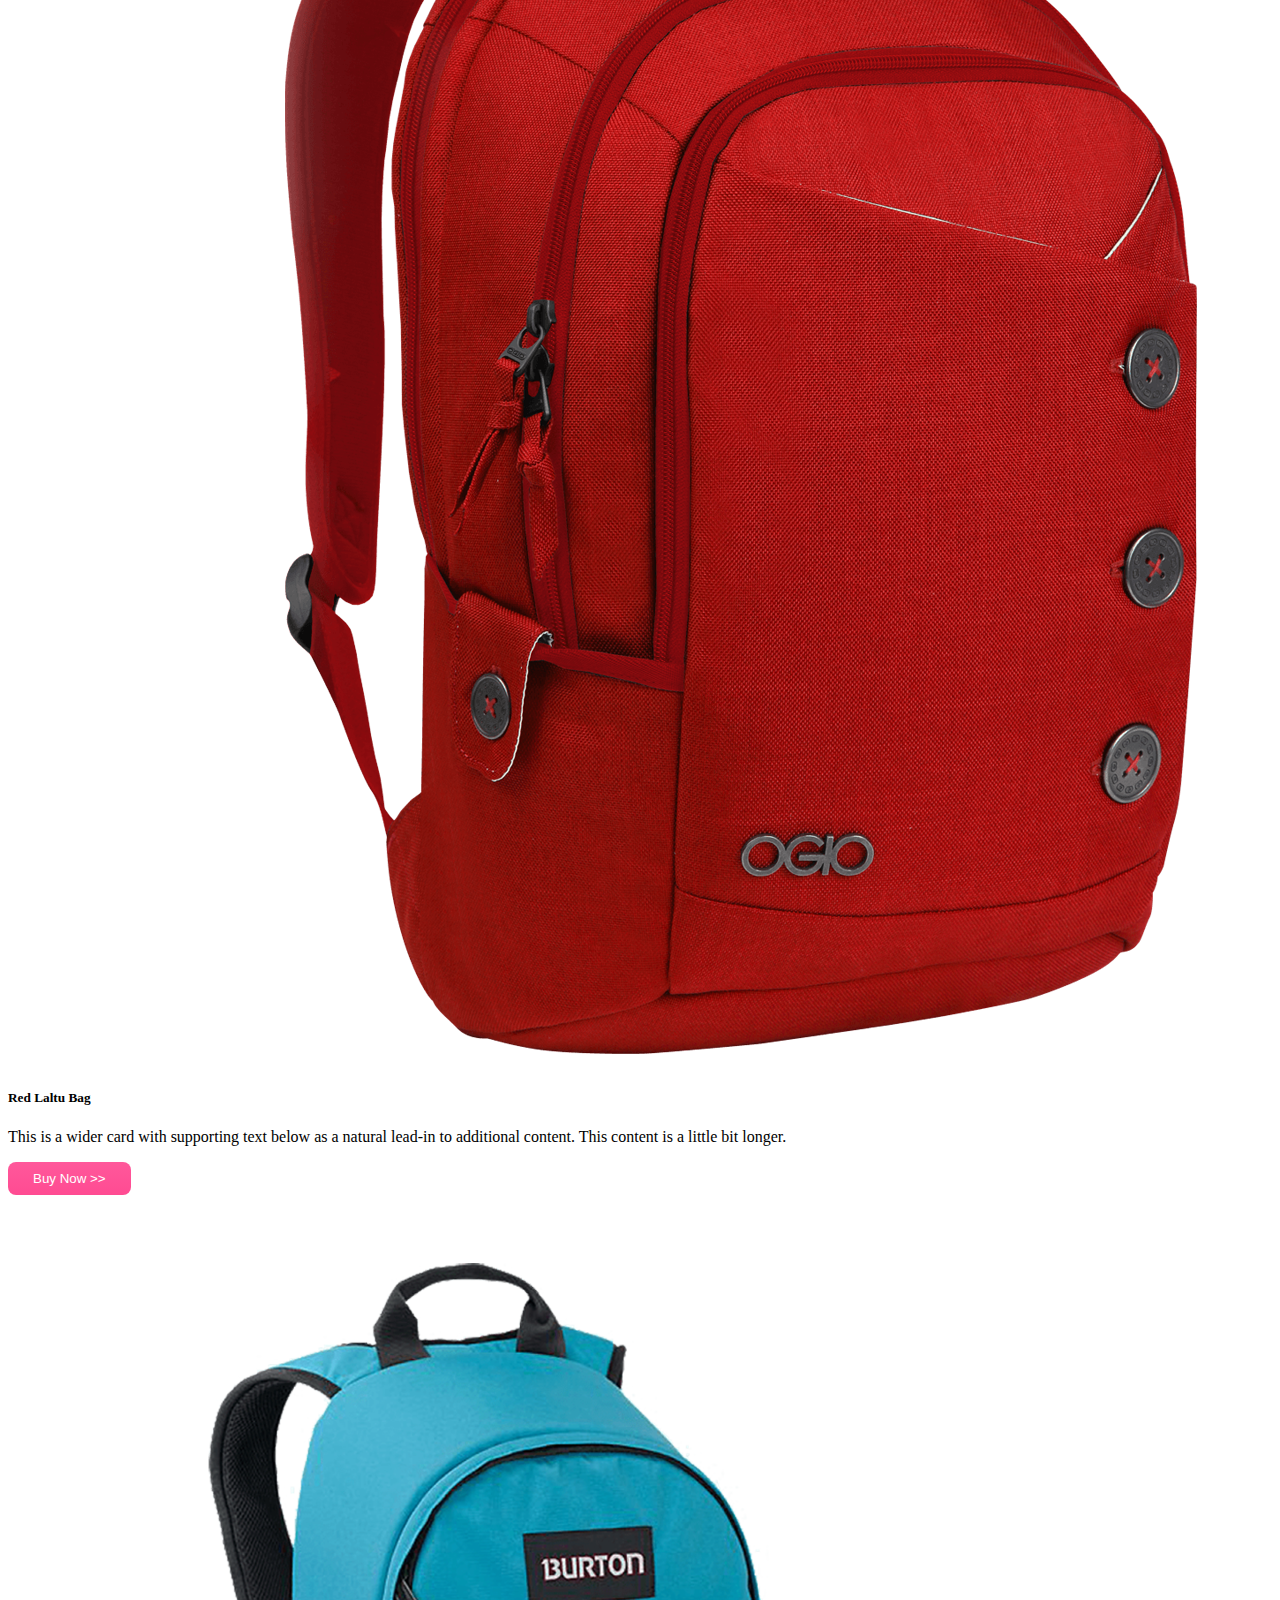
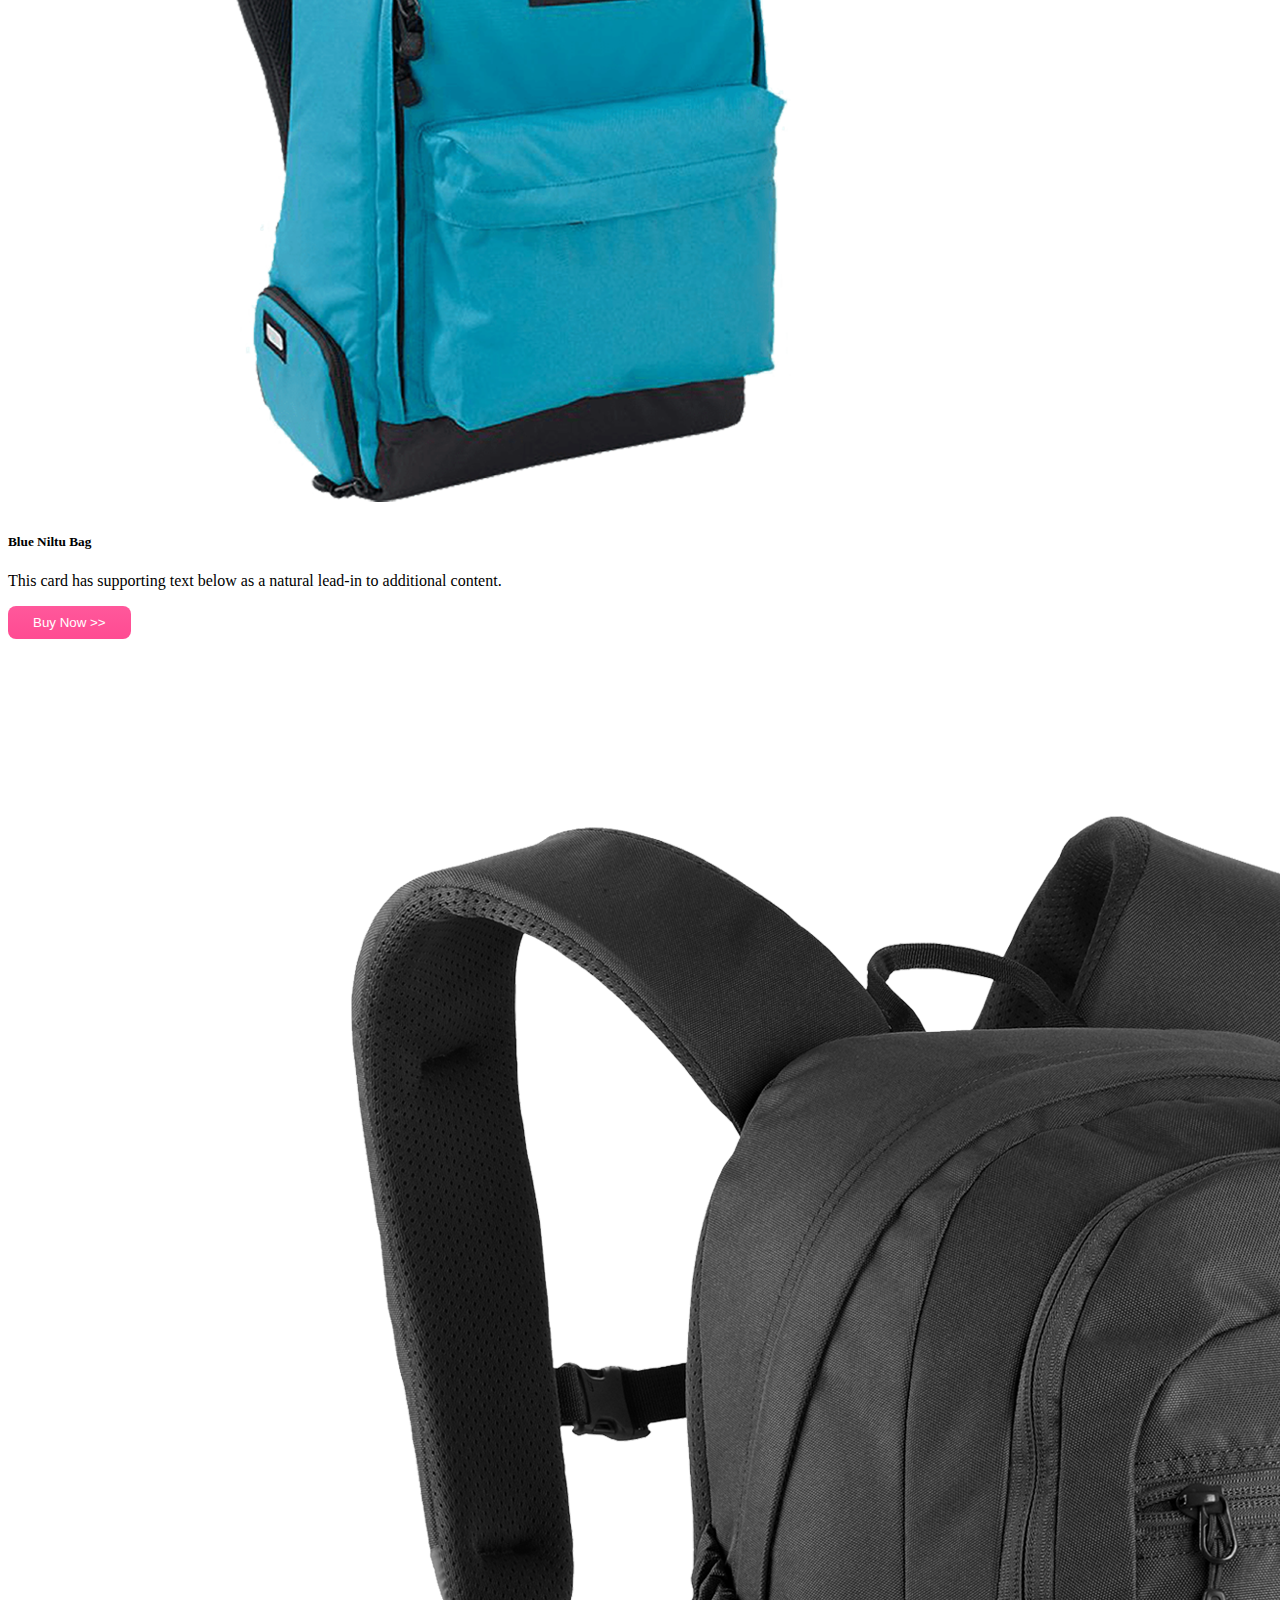
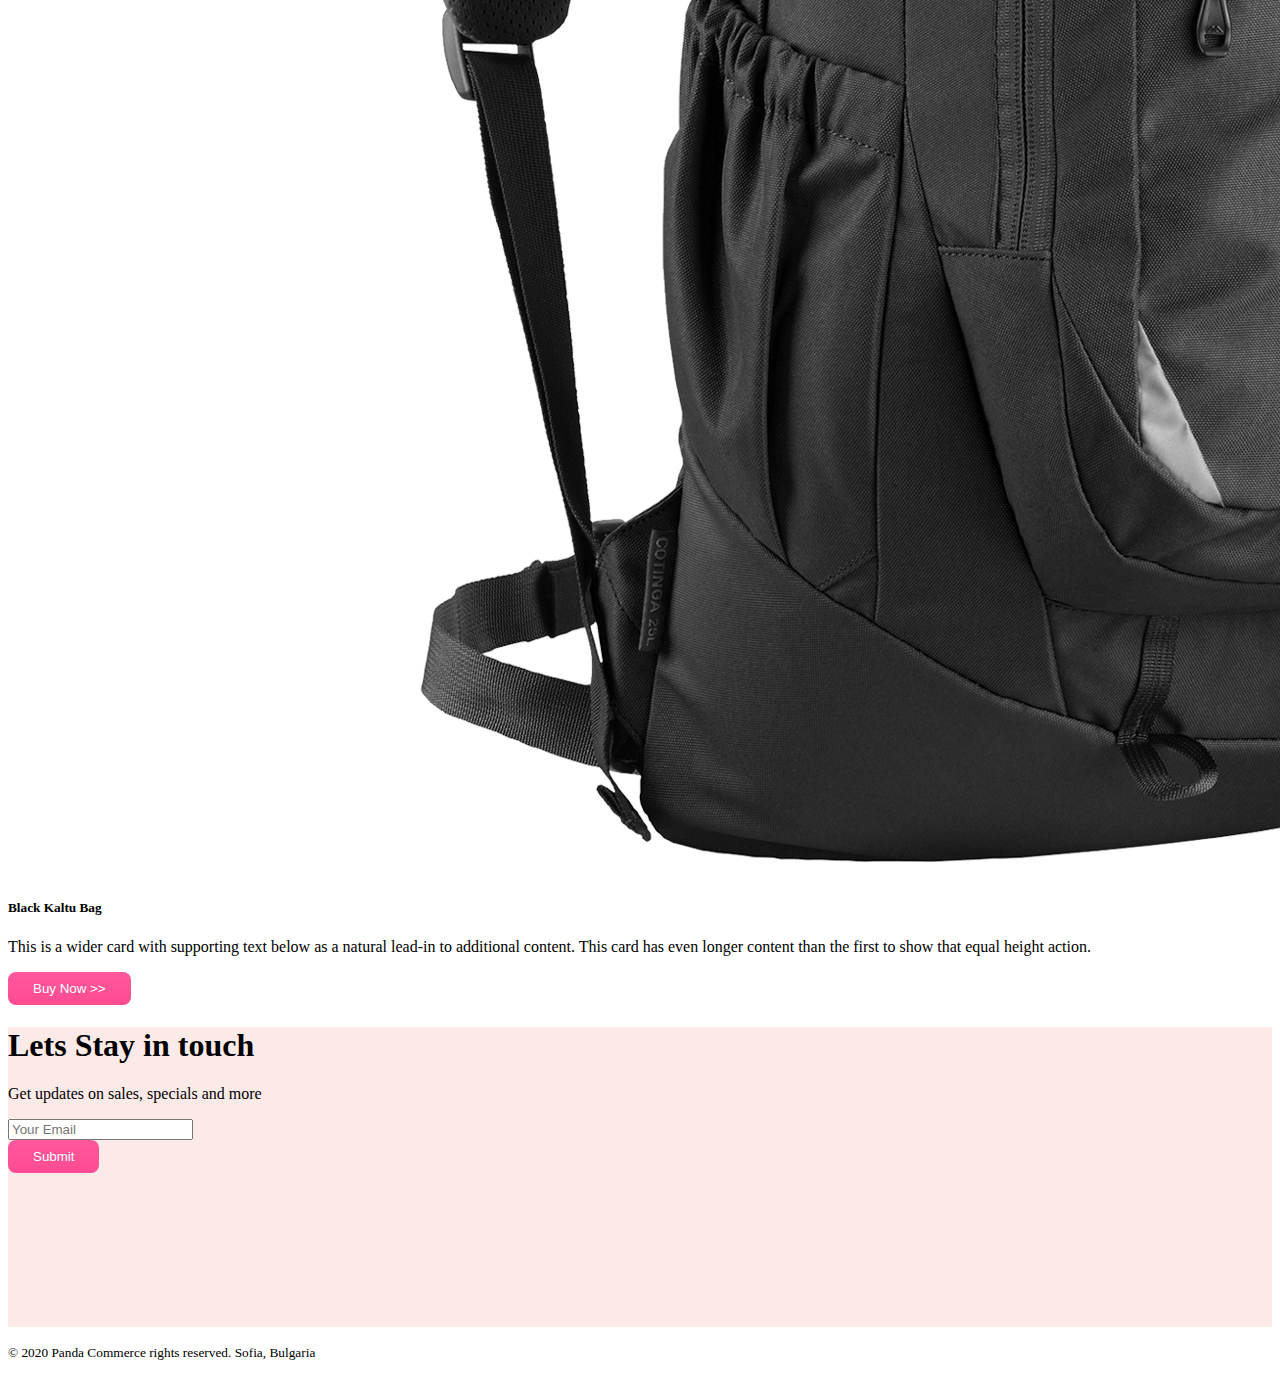
==== commit 95c1c88c: "almost finnished" ====
--- a/index.html
+++ b/index.html
@@ -6,17 +6,19 @@
      <meta http-equiv="X-UA-Compatible" content="IE=edge">
      <meta name="viewport" content="width=device-width, initial-scale=1.0">
      <title>My Panda</title>
+     <link rel="shortcut icon" href="images/bags/bag-2.png" type="image/x-icon">
      <!-- bootstrap Stylesheet -->
      <link href="https://cdn.jsdelivr.net/npm/bootstrap@5.1.3/dist/css/bootstrap.min.css" rel="stylesheet"
           integrity="sha384-1BmE4kWBq78iYhFldvKuhfTAU6auU8tT94WrHftjDbrCEXSU1oBoqyl2QvZ6jIW3" crossorigin="anonymous">
+     <link rel="stylesheet" href="css/style.css">
 </head>
 
 <body>
      <header>
-          <nav class="navbar navbar-expand-lg navbar-light bg-light">
+          <nav class="navbar navbar-expand-lg navbar-light bg-light fixed-top shadow">
                <div class="container">
                     <a class="navbar-brand" href="#">
-                         <img src="/images/logo.png" alt="">
+                         <img src="images/logo.png" alt="">
                     </a>
                     <button class="navbar-toggler" type="button" data-bs-toggle="collapse"
                          data-bs-target="#navbarNavAltMarkup" aria-controls="navbarNavAltMarkup" aria-expanded="false"
@@ -26,9 +28,9 @@
                     <div class="collapse navbar-collapse" id="navbarNavAltMarkup">
                          <div class="navbar-nav">
                               <a class="nav-link active" aria-current="page" href="#">Home</a>
-                              <a class="nav-link" href="#">Shoes</a>
-                              <a class="nav-link" href="#">Backpack</a>
-                              <a class="nav-link">Subscribe</a>
+                              <a class="nav-link" href="#shoes">Shoes</a>
+                              <a class="nav-link" href="#bags">Backpack</a>
+                              <a class="nav-link" href="#subscribe">Subscribe</a>
                          </div>
                     </div>
                </div>
@@ -40,48 +42,48 @@
 
 
 
-          <section class="container">
+          <section class="container my-5">
                <div id="carouselExampleControls" class="carousel slide" data-bs-ride="carousel">
                     <div class="carousel-inner">
                          <div class="carousel-item active">
-                              <div class="row bg-dark bg-gradient p-5 d-flex align-items-center">
+                              <div class="row panda-info-background bg-gradient p-5 d-flex align-items-center">
                                    <div class="col-lg-7">
                                         <h1>Cool Dude Headphone</h1>
                                         <p>This is the best headphone in the world for people who just want to waste
                                              time in front of funky world.</p>
                                         <h2>$420</h2>
-                                        <button class="btn btn-warning">buy now</button>
+                                        <button class="panda-buy-now">buy now</button>
                                    </div>
                                    <div class="col-lg-5">
-                                        <img src="/images/banner-images/headphone.png" class="d-block w-100" alt="...">
+                                        <img src="images/banner-images/headphone.png" class="d-block w-100" alt="...">
                                    </div>
                               </div>
                          </div>
                          <div class="carousel-item">
-                              <div class="row bg-dark bg-gradient p-5 d-flex align-items-center">
+                              <div class="row panda-info-background bg-gradient p-5 d-flex align-items-center">
                                    <div class="col-lg-7">
                                         <h1>Cool Dude Headphone</h1>
                                         <p>This is the best headphone in the world for people who just want to waste
                                              time in front of funky world.</p>
                                         <h2>$420</h2>
-                                        <button class="btn btn-warning">buy now</button>
+                                        <button class="panda-buy-now">buy now</button>
                                    </div>
                                    <div class="col-lg-5">
-                                        <img src="/images/banner-images/tv.png" class="d-block w-100" alt="...">
+                                        <img src="images/banner-images/tv.png" class="d-block w-100" alt="...">
                                    </div>
                               </div>
                          </div>
                          <div class="carousel-item">
-                              <div class="row bg-dark bg-gradient p-5 d-flex align-items-center">
+                              <div class="row panda-info-background bg-gradient p-5 d-flex align-items-center">
                                    <div class="col-lg-7">
                                         <h1>Cool Dude Headphone</h1>
                                         <p>This is the best headphone in the world for people who just want to waste
                                              time in front of funky world.</p>
                                         <h2>$420</h2>
-                                        <button class="btn btn-warning">buy now</button>
+                                        <button class="panda-buy-now">buy now</button>
                                    </div>
                                    <div class="col-lg-5">
-                                        <img src="/images/banner-images/xbox.png" class="d-block w-100" alt="...">
+                                        <img src="images/banner-images/xbox.png" class="d-block w-100" alt="...">
                                    </div>
                               </div>
                          </div>
@@ -104,24 +106,24 @@
           <!--========================== Catagories ================================ -->
 
 
-          <section class="container my-5">
+          <section class="container my-5 categories">
                <div class="row g-4">
                     <div class="col-lg-4 col-md-6">
                          <div class="p-3 border bg-warning d-flex align-items-center justify-content-between rounded-3">
                               <h1 class="text-white">Watch</h1>
-                              <img width="80px" src="/images/categories/watch.png" alt="">
+                              <img src="images/categories/watch.png" alt="">
                          </div>
                     </div>
                     <div class="col-lg-4 col-md-6">
                          <div class="p-3 border bg-success d-flex align-items-center justify-content-between rounded-3">
                               <h1 class="text-white">Bag</h1>
-                              <img width="80px" src="/images/categories/bag.png" alt="">
+                              <img src="images/categories/bag.png" alt="">
                          </div>
                     </div>
                     <div class="col-lg-4 col-md-6">
                          <div class="p-3 border bg-primary d-flex align-items-center justify-content-between rounded-3">
                               <h1 class="text-white">Shoes</h1>
-                              <img width="80px" src="/images/categories/shoes.png" alt="">
+                              <img src="images/categories/shoes.png" alt="">
                          </div>
                     </div>
 
@@ -133,38 +135,38 @@
           <!--========================== Shoes ================================ -->
 
 
-          <section class="container my-5">
+          <section id="shoes" class="container my-5">
                <h2>Shoes</h2>
                <div class="row row-cols-1 row-cols-md-2  row-cols-lg-3 g-4">
                     <div class="col">
                          <div class="card border-0 shadow h-100">
-                              <img src="/images/shoes/shoe-1.png" class="card-img-top" alt="...">
+                              <img src="images/shoes/shoe-1.png" class="card-img-top" alt="...">
                               <div class="card-body">
                                    <h5 class="card-title">Supply 350</h5>
                                    <p class="card-text">This is a wider card with supporting text below as a natural
                                         lead-in to additional content. This content is a little bit longer.</p>
                               </div>
                               <div class="m-3">
-                                   <button class="btn btn-dark">Buy Now >></button>
-                              </div>
-                         </div>
-                    </div>
-                    <div class="col">
-                         <div class="card border-0 shadow h-100">
-                              <img src="/images/shoes/shoe-2.png" class="card-img-top" alt="...">
+                                   <button class="panda-buy-now">Buy Now >></button>
+                              </div>
+                         </div>
+                    </div>
+                    <div class="col">
+                         <div class="card border-0 shadow h-100">
+                              <img src="images/shoes/shoe-2.png" class="card-img-top" alt="...">
                               <div class="card-body">
                                    <h5 class="card-title">Nike 360</h5>
                                    <p class="card-text">This card has supporting text below as a natural lead-in to
                                         additional content.</p>
                               </div>
                               <div class="m-3">
-                                   <button class="btn btn-dark">Buy Now >></button>
-                              </div>
-                         </div>
-                    </div>
-                    <div class="col">
-                         <div class="card border-0 shadow h-100">
-                              <img src="/images/shoes/shoe-3.png" class="card-img-top" alt="...">
+                                   <button class="panda-buy-now">Buy Now >></button>
+                              </div>
+                         </div>
+                    </div>
+                    <div class="col">
+                         <div class="card border-0 shadow h-100">
+                              <img src="images/shoes/shoe-3.png" class="card-img-top" alt="...">
                               <div class="card-body">
                                    <h5 class="card-title">Red Airmax</h5>
                                    <p class="card-text">This is a wider card with supporting text below as a natural
@@ -172,7 +174,7 @@
                                         to show that equal height action.</p>
                               </div>
                               <div class="m-3">
-                                   <button class="btn btn-dark">Buy Now >></button>
+                                   <button class="panda-buy-now">Buy Now >></button>
                               </div>
                          </div>
                     </div>
@@ -182,38 +184,38 @@
 
           <!--========================== Bags ================================ -->
 
-          <section class="container my-5">
+          <section id="bags" class="container my-5">
                <h2>Backpack</h2>
                <div class="row row-cols-1 row-cols-md-2  row-cols-lg-3 g-4">
                     <div class="col">
                          <div class="card border-0 shadow h-100">
-                              <img src="/images/bags/bag-1.png" class="card-img-top" alt="...">
+                              <img src="images/bags/bag-1.png" class="card-img-top" alt="...">
                               <div class="card-body">
                                    <h5 class="card-title">Red Laltu Bag</h5>
                                    <p class="card-text">This is a wider card with supporting text below as a natural
                                         lead-in to additional content. This content is a little bit longer.</p>
                               </div>
                               <div class="m-3">
-                                   <button class="btn btn-dark">Buy Now >></button>
-                              </div>
-                         </div>
-                    </div>
-                    <div class="col">
-                         <div class="card border-0 shadow h-100">
-                              <img src="/images/bags/bag-2.png" class="card-img-top" alt="...">
+                                   <button class="panda-buy-now">Buy Now >></button>
+                              </div>
+                         </div>
+                    </div>
+                    <div class="col">
+                         <div class="card border-0 shadow h-100">
+                              <img src="images/bags/bag-2.png" class="card-img-top" alt="...">
                               <div class="card-body">
                                    <h5 class="card-title">Blue Niltu Bag</h5>
                                    <p class="card-text">This card has supporting text below as a natural lead-in to
                                         additional content.</p>
                               </div>
                               <div class="m-3">
-                                   <button class="btn btn-dark">Buy Now >></button>
-                              </div>
-                         </div>
-                    </div>
-                    <div class="col">
-                         <div class="card border-0 shadow h-100">
-                              <img src="/images/bags/bag-3.png" class="card-img-top" alt="...">
+                                   <button class="panda-buy-now">Buy Now >></button>
+                              </div>
+                         </div>
+                    </div>
+                    <div class="col">
+                         <div class="card border-0 shadow h-100">
+                              <img src="images/bags/bag-3.png" class="card-img-top" alt="...">
                               <div class="card-body">
                                    <h5 class="card-title">Black Kaltu Bag</h5>
                                    <p class="card-text">This is a wider card with supporting text below as a natural
@@ -221,17 +223,33 @@
                                         to show that equal height action.</p>
                               </div>
                               <div class="m-3">
-                                   <button class="btn btn-dark">Buy Now >></button>
-                              </div>
-                         </div>
-                    </div>
-               </div>
-          </section>
-
+                                   <button class="panda-buy-now">Buy Now >></button>
+                              </div>
+                         </div>
+                    </div>
+               </div>
+          </section>
+
+          <!--========================== Bags end ================================ -->
+          <!--========================== Subscribe ================================ -->
+
+          <section id="subscribe" style="height: 300px;"
+               class="container d-flex flex-column justify-content-center align-items-center rounded-3 panda-info-background">
+               <div>
+                    <h1>Lets Stay in touch</h1>
+                    <p>Get updates on sales, specials and more</p>
+                    <input class="form-control" type="text" placeholder="Your Email">
+                    <br>
+                    <button class="panda-buy-now">Submit</button>
+               </div>
+          </section>
 
      </main>
-     <footer>
-
+
+     <!--========================== Footer ================================ -->
+
+     <footer class="mt-5 text-center bg-dark text-white py-4">
+          <p><small>&copy; 2020 Panda Commerce rights reserved. Sofia, Bulgaria</small></p>
      </footer>
 
 
--- a/css/style.css
+++ b/css/style.css
@@ -0,0 +1,13 @@
+.panda-info-background{
+     background-color: #fceae8;
+}
+.categories img{
+     width: 100px;
+}
+.panda-buy-now{
+     color: white;
+     border-radius: 8px;
+     padding: 9px 25px;
+     border: none;
+     background-image: linear-gradient(to bottom, #FF589B, #ff4b92);
+}